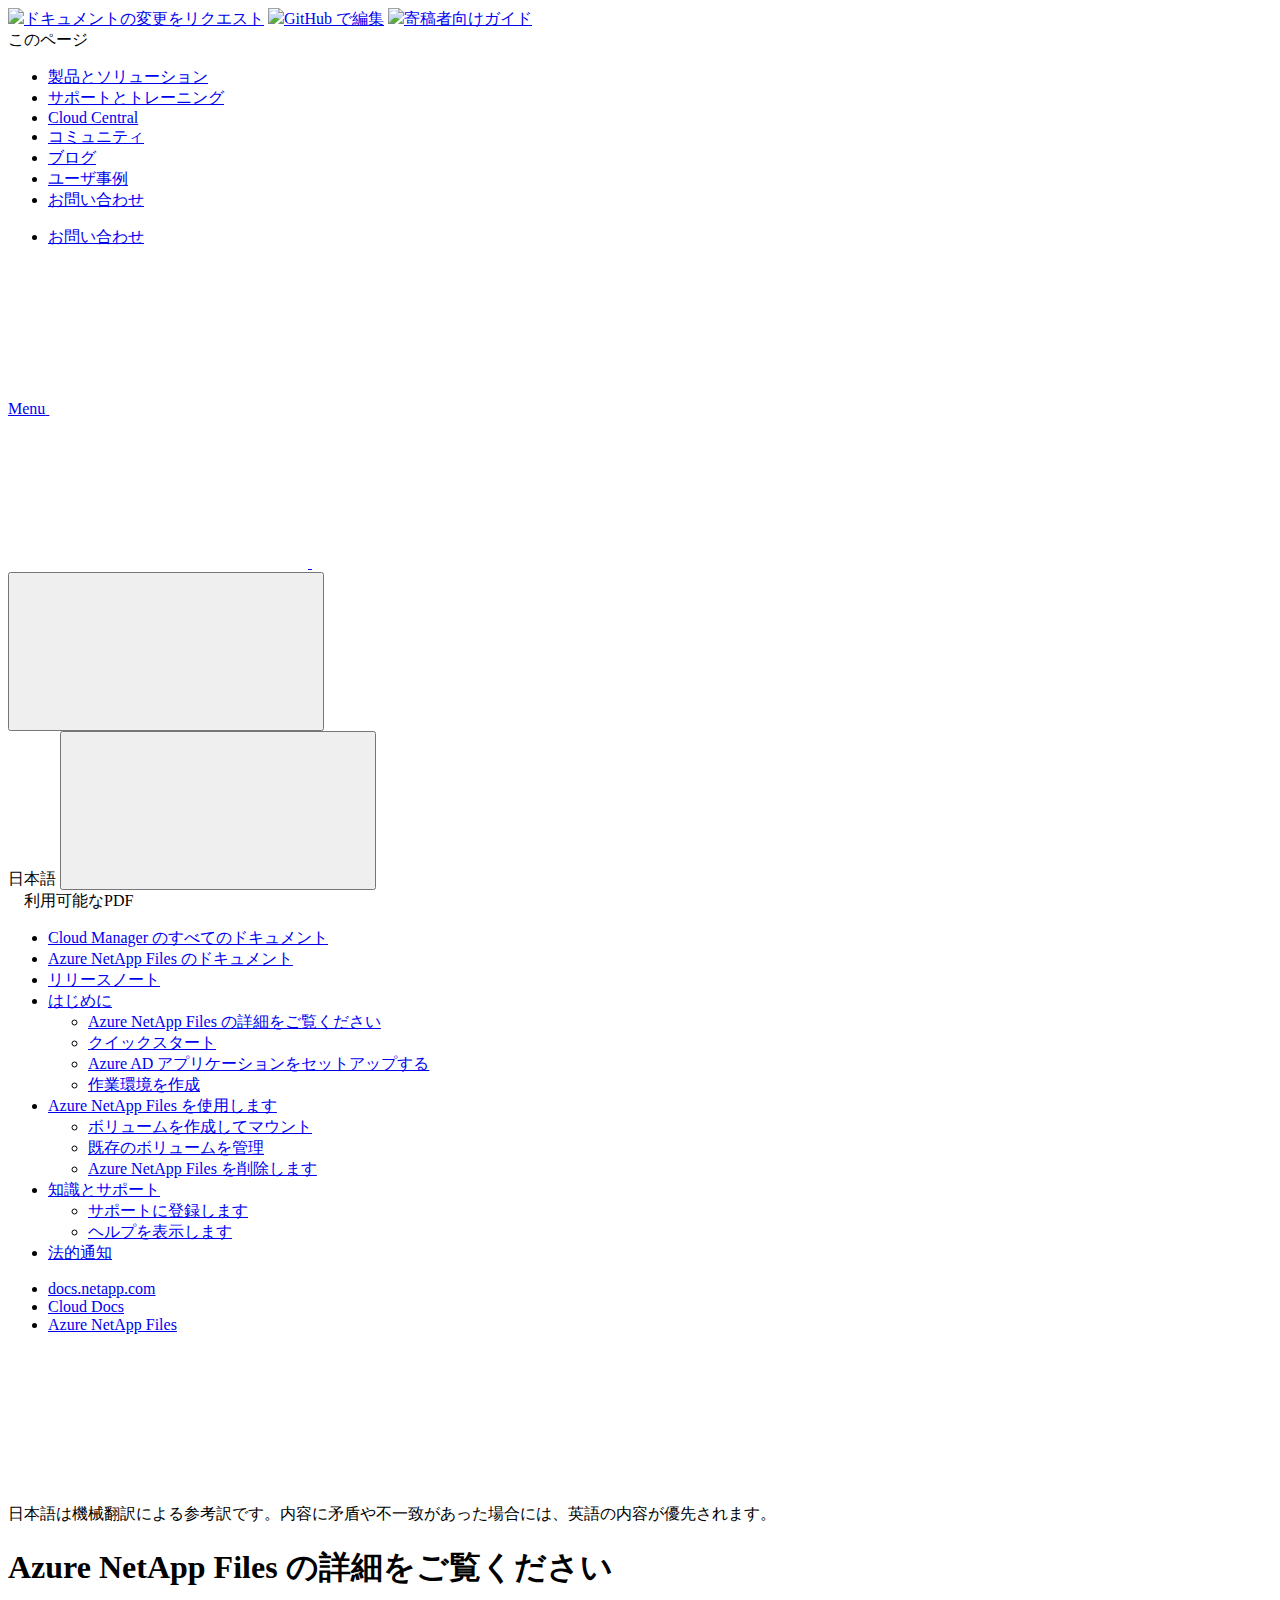
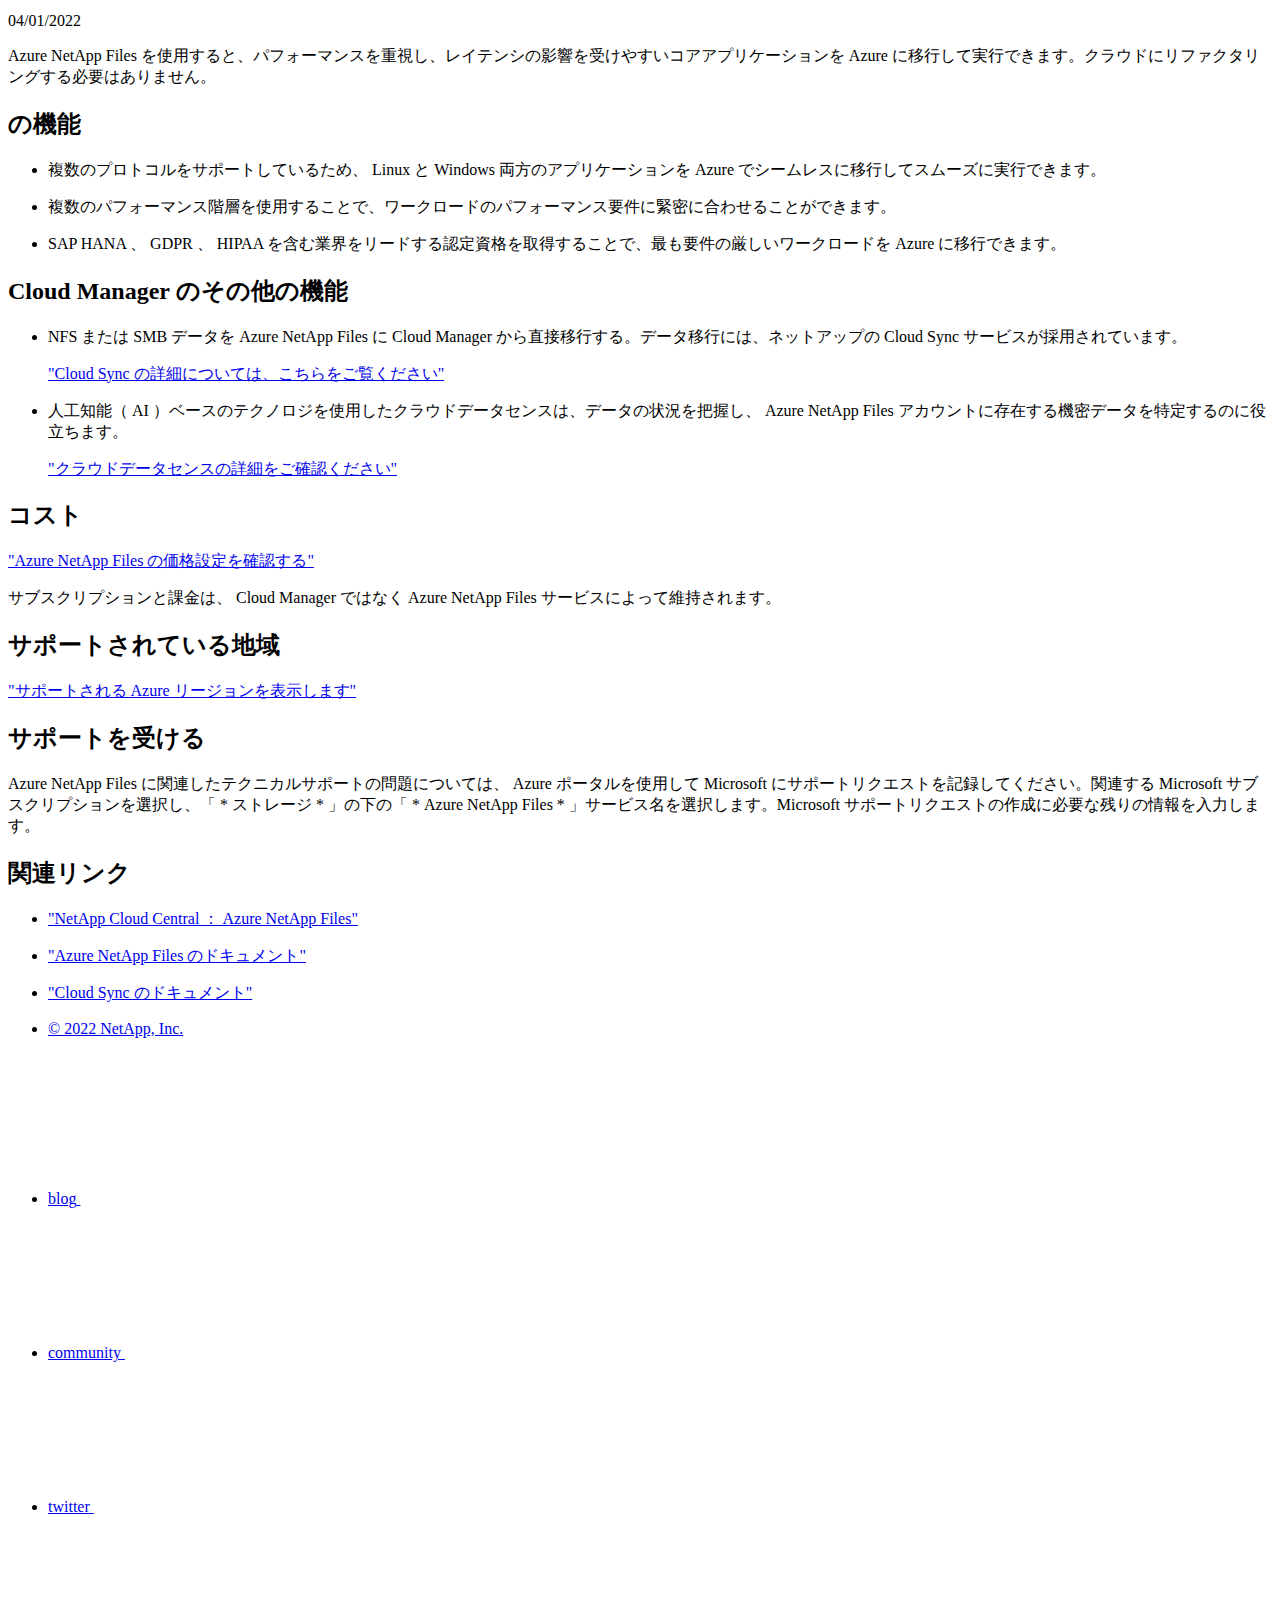
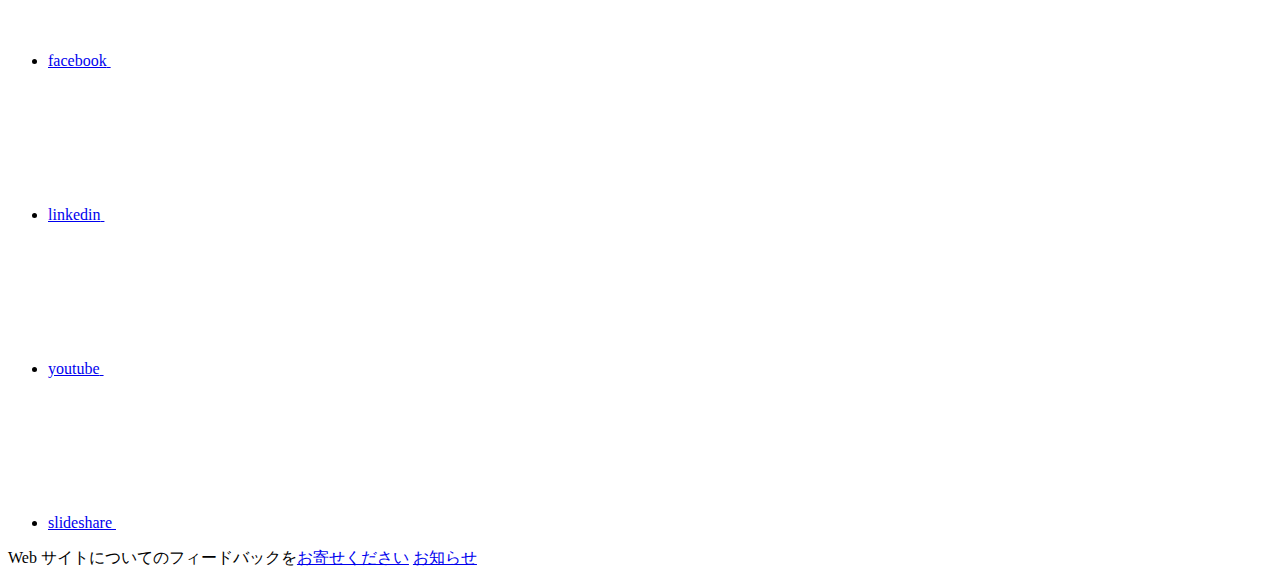
==== concept-azure-netapp-files.html @ 207e693a "Deploying to gh-pages from  @ ea416ef0a062a73ea11877bdc4115aed6620697f 🚀" ====
<!DOCTYPE html>
<html lang="ja">
  <head class="at-element-marker">
  <title>Azure NetApp Files の詳細をご覧ください | NetApp Documentation</title>
  <meta charset="utf-8">
  <meta http-equiv="x-ua-compatible" content="ie=edge,chrome=1">
  <meta http-equiv="language" content="en">
  <meta name="viewport" content="width=device-width, initial-scale=1">
  <meta property="og:title" content="Azure NetApp Files の詳細をご覧ください | NetApp Documentation" />
	<meta property="og:type" content="website" />
	<meta property="og:url" content="https://docs.netapp.com/ja-jp/cloud-manager-azure-netapp-files/concept-azure-netapp-files.html" />
	<meta property="og:description" content="Azure NetApp Files を使用すると、パフォーマンスを重視し、レイテンシの影響を受けやすいコアアプリケーションを Azure に移行して実行できます。クラウドにリファクタリングする必要はありません。" />
  <meta property="og:image" content="https://docs.netapp.com/ja-jp/cloud-manager-azure-netapp-files/images/logo-tophat-social.png" />
  <meta property="og:image:alt" content="NetApp Logo" />
  <meta name="format-detection" content="telephone=no">
  <meta http-equiv="Content-Type" content="text/html; charset=utf-8">
  <meta http-equiv="encoding" content="utf-8">
  <meta http-equiv="nss-type" content="Product Documentation"/>
  <meta http-equiv="nss-subtype" content="User Guide"/><meta name="description" content="Azure NetApp Files を使用すると、パフォーマンスを重視し、レイテンシの影響を受けやすいコアアプリケーションを Azure に移行して実行できます。クラウドにリファクタリングする必要はありません。">
  <meta name="keywords" content=" azure netapp files, cost, price, features, azure netapp files features, anf, supported regions, azure regions, azure netapp files regions"><!-- Icons -->
  <link rel="icon" href="/ja-jp/cloud-manager-azure-netapp-files/images/favicon.ico" type="image/x-icon">

  <!-- RSS Feed --><link rel="alternate" type="application/rss+xml" title="NetApp Documentation" href="/ja-jp/cloud-manager-azure-netapp-files/feed.xml"><!-- CSS Definitions: NetApp CSS should be defined after generic css -->

  <!-- Elastic Search -->
  <link rel="stylesheet" href="//cdn.jsdelivr.net/searchkit/0.10.0/theme.css">

  <!-- Controls AsciiDoctor Admonition Blocks -->
  <link rel="stylesheet" type="text/css" href="/ja-jp/cloud-manager-azure-netapp-files/css/font-awesome.min.css">

  <!-- Controls the shadow effect for search dropdown menu -->
  <link rel="stylesheet" href="/ja-jp/cloud-manager-azure-netapp-files/css/boxshadowproperties.css">

  <!-- NetApp CSS controls the technical content -->
  <link rel="stylesheet" type="text/css" href="/ja-jp/cloud-manager-azure-netapp-files/css/netapp.css">

  <!-- WWW CSS Content -->
  <link rel="stylesheet" type="text/css" href="/ja-jp/cloud-manager-azure-netapp-files/css/www-luci-dotcom.min.css">
  <link rel="stylesheet" type="text/css" href="/ja-jp/cloud-manager-azure-netapp-files/css/www-netapp-dotcom.css">
  <link rel="stylesheet" href="/ja-jp/cloud-manager-azure-netapp-files/css/www-netapp-library-critical.min.css" media="all" >
  <link rel="stylesheet" href="/ja-jp/cloud-manager-azure-netapp-files/css/www-netapp-library-non-critical.min.css" as="style" onload="this.onload=null;this.rel='stylesheet'">
  <link rel="stylesheet" href="/ja-jp/cloud-manager-azure-netapp-files/css/www-netapp-library-global-header-footer.min.css">

  <!-- NetApp IE Customizations -->
  <link rel="stylesheet" href='/ja-jp/cloud-manager-azure-netapp-files/css/na-utility.css' type='text/css'>
  <link rel="stylesheet" href='/ja-jp/cloud-manager-azure-netapp-files/css/na-sidebar.css' type='text/css'>
  <link rel='stylesheet' href='/ja-jp/cloud-manager-azure-netapp-files/css/clouddocs.css' type='text/css'>
  <link rel='stylesheet' href='/ja-jp/cloud-manager-azure-netapp-files/css/na-pagenav.css' type='text/css'>

  
  <link rel="stylesheet" href="/ja-jp/cloud-manager-azure-netapp-files/css/landing-page.css" type="text/css">
  <link rel="stylesheet" href="/ja-jp/cloud-manager-azure-netapp-files/css/tabbed-blocks.css" type="text/css">
  <link rel='stylesheet' href='/ja-jp/cloud-manager-azure-netapp-files/css/na-feature.css' type='text/css'><script src="https://cdnjs.cloudflare.com/ajax/libs/jquery/2.1.4/jquery.min.js"></script>
  <script src="https://cdnjs.cloudflare.com/ajax/libs/jquery-cookie/1.4.1/jquery.cookie.min.js"></script>

  <!-- Used for Product Family Page Sidebar Visibility --><link rel="stylesheet" href='/ja-jp/cloud-manager-azure-netapp-files/css/product-family.css' type="text/css">
  <script src='/ja-jp/cloud-manager-azure-netapp-files/js/product-family.js'></script><!-- Used to import Promise for IE. Required for SearchKit -->
  <script src="https://cdnjs.cloudflare.com/ajax/libs/bluebird/3.3.5/bluebird.min.js"></script><script src='/ja-jp/cloud-manager-azure-netapp-files/js/na-search.js'></script><script src='/ja-jp/cloud-manager-azure-netapp-files/js/na-pagenav.js'></script><link rel='stylesheet' href='/ja-jp/cloud-manager-azure-netapp-files/css/prism.css' type='text/css'>
  <link rel='stylesheet' href='/ja-jp/cloud-manager-azure-netapp-files/css/prism-netapp.css' type='text/css'>


  <script src='/ja-jp/cloud-manager-azure-netapp-files/js/na-utility.js'></script>
  <script src='/ja-jp/cloud-manager-azure-netapp-files/js/clouddocs.js'></script>
  <script>
  if (document.location.hostname === "docs.netapp.com") {
    var head = document.getElementsByTagName('head')[0];
    var adobe = document.createElement("script");
    adobe.type = "text/javascript";
    adobe.src = "//assets.adobedtm.com/60287eadf1ee/c284da483c83/launch-e9ff3acac59f.min.js";
    head.appendChild(adobe);
  }
  </script>
  <script src='/ja-jp/cloud-manager-azure-netapp-files/js/jquery.navgoco.min.js'></script>
  <script src="https://maxcdn.bootstrapcdn.com/bootstrap/3.3.7/js/bootstrap.min.js" integrity="sha384-Tc5IQib027qvyjSMfHjOMaLkfuWVxZxUPnCJA7l2mCWNIpG9mGCD8wGNIcPD7Txa" crossorigin="anonymous"></script>
  <script src='/ja-jp/cloud-manager-azure-netapp-files/js/toc.js'></script>
  <script src='/ja-jp/cloud-manager-azure-netapp-files/js/customscripts.js'></script><script>
      $(document).ready(function() {
          
          var collapseOnInit = true;
          

          var navSettings = {
              "caretHtml": '',
              "accordion": collapseOnInit,
              "openClass": 'active', // open
              "save": false, // leave false or nav highlighting doesn't work right
              "cookie": {
                  "name": 'navgoco',
                  "expires": false,
                  "path": '/'
              },
              "slide": {
                  "duration": 400,
                  "easing": 'swing'
              }
          };

          // Initialize navgoco with default options
          $("#mysidebar").navgoco(navSettings);
          

          $("#collapseAll").click(function(e) {
              e.preventDefault();
              $("#mysidebar").navgoco('toggle', false);
          });

          $("#expandAll").click(function(e) {
              e.preventDefault();
              $("#mysidebar").navgoco('toggle', true);
          });

      });

  </script>
  <script>
      $(document).ready(function() {
          $("#tg-sb-link").click(function() {
              $("#tg-sb-sidebar").toggle();
              $("#tg-sb-content").toggleClass('col-md-9');
              $("#tg-sb-content").toggleClass('col-md-12');
              $("#tg-sb-icon").toggleClass('fa-toggle-on');
              $("#tg-sb-icon").toggleClass('fa-toggle-off');
          });
      });
  </script><script async src="https://www.googletagmanager.com/gtag/js?id=UA-81697994-3"></script>
  <script>
  if (document.location.hostname === "docs.netapp.com") {
    window.dataLayer = window.dataLayer || [];
    function gtag(){dataLayer.push(arguments);}
    gtag('js', new Date());
    gtag('config', 'UA-81697994-3');
  }
  </script>
  <script src='/ja-jp/cloud-manager-azure-netapp-files/js/version-dropdown.js'></script>
  <script src='/ja-jp/cloud-manager-azure-netapp-files/js/FileSaver.min.js'></script>
  <script src='/ja-jp/cloud-manager-azure-netapp-files/js/jszip-utils.min.js'></script>
  <script src='/ja-jp/cloud-manager-azure-netapp-files/js/jszip.min.js'></script>
  <script src='/ja-jp/cloud-manager-azure-netapp-files/js/pdf-ux.js'></script>
</head>


  <body class role="document">
    <div id="page" class="n-off-canvas-menu">
      <div class="n-off-canvas-menu__menu"><!--TODO: Add offcanvas code --></div>
      <div class="n-off-canvas-menu__content-wrap">
        <header class="site-header" id="banner">
  
  <!-- Start Page Toolbar -->
  <div class="page-nav-toolbar">
    <div id="version-dropdown"></div>
    <div class="page-nav-contribute"  >
      <a target="_blank" href="https://github.com/NetAppDocs/cloud-manager-azure-netapp-files/issues/new?body=Page%3A%20[Azure NetApp Files の詳細をご覧ください](https://docs.netapp.com/ja-jp/cloud-manager-azure-netapp-files/concept-azure-netapp-files.html)" class="page-nav-contribute-link" role="button"><img src="/ja-jp/cloud-manager-azure-netapp-files/images/discuss-sm.svg" class="github-icon" />ドキュメントの変更をリクエスト</a>
      <a target="_blank" href="https://github.com/NetAppDocs/cloud-manager-azure-netapp-files/blob/main/concept-azure-netapp-files.adoc" class="page-nav-contribute-link" role="button"><img src="/ja-jp/cloud-manager-azure-netapp-files/images/edit-sm.svg" class="github-icon" />GitHub で編集</a>
      <a target="_blank" href="https://docs.netapp.com/us-en/contribute/" class="page-nav-contribute-link"  ><img src="/ja-jp/cloud-manager-azure-netapp-files/images/article-sm.svg" class="github-icon" />寄稿者向けガイド</a>
    </div>
    <div class="page-nav-container">
      <nav class="page-nav-fixed">
        <div class="page-nav-title">このページ</div>
        <div class="page-nav-links">
          <ul class="page-nav-inner" id="page-menu"></ul>
        </div>
      </nav>
    </div>
  </div>
  
  <!-- Start top_hat -->
  <div class="n-top-hat">
    <div class="n-container">
      <div class="n-top-hat__cross-property-nav">
        <ul class="n-top-hat__list">
          <li class="n-top-hat__list-item">
            <a href="https://www.netapp.com/products-a-z/" class="n-top-hat__link">製品とソリューション</a>
          </li>
          <li class="n-top-hat__list-item">
            <a href="https://www.netapp.com/support-and-training/netapp-university/" class="n-top-hat__link">サポートとトレーニング</a>
          </li>
          <li class="n-top-hat__list-item">
            <a href="https://cloud.netapp.com" class="n-top-hat__link">Cloud Central</a>
          </li>
          <li class="n-top-hat__list-item">
            <a href="https://community.netapp.com/" class="n-top-hat__link">コミュニティ</a>
          </li>
          <li class="n-top-hat__list-item">
            <a href="https://blog.netapp.com/" class="n-top-hat__link">ブログ</a>
          </li>
          <li class="n-top-hat__list-item">
            <a href="https://customers.netapp.com/en/" class="n-top-hat__link">ユーザ事例</a>
          </li>
          <li class="n-top-hat__list-item">
            <a href="https://www.netapp.com/us/contact-us/index.aspx" target="_self" class="n-top-hat__link" data-ntap-ui="contact-us">お問い合わせ</a>
          </li>
        </ul>
      </div>
      <div class="n-top-hat__utils">
        <ul class="n-top-hat__list">
          <li class="n-top-hat__list-item">
            <a href="https://www.netapp.com/us/contact-us/index.aspx" target="_self" class="n-top-hat__link" data-ntap-ui="contact-us">お問い合わせ</a>
          </li>
        </ul>
      </div>
    </div>
  </div>
  <!-- End top_hat -->

  <!-- Start property bar -->
  <style>
    .n-property-navigation-bar__menus--desktop-experience .n-menu--mega__default-content__heading span {
    color: #34B0FF;
    }
  </style>
  <div class="n-property-bar " data-ntap-ui="sticky-nav">
    <div class="n-property-bar__inner-wrap">
      <div class="n-property-bar__menu-toggle">
        <a href="#" class="n-property-bar__menu-toggle-link">
          <span class="n-property-bar__menu-toggle-text">Menu</span>
          <svg class="n-icon-bars n-property-bar__menu-toggle-icon" aria-labelledby="title">
            <title>bars</title>
            <use xlink:href="/ja-jp/cloud-manager-azure-netapp-files/common/svg/sprite.svg#bars"></use>
          </svg>
        </a>
      </div>
      <div class="n-property-bar__property-mark ">
        <a href="https://www.netapp.com" class="n-property-bar__property-link">
          <div class="n-property-bar__logo">
            <svg class="n-icon-netapp-mark n-icon-netapp-mark n-property-bar__netapp-mark-icon" aria-labelledby="title">
              <title>netapp-mark</title>
              <use xlink:href="/ja-jp/cloud-manager-azure-netapp-files/common/svg/sprite.svg#netapp-mark"></use>
            </svg>
            <svg class="n-icon-netapp-logo n-property-bar__logo-svg" aria-labelledby="title">
              <title>netapp-logo</title>
              <use xlink:href="/ja-jp/cloud-manager-azure-netapp-files/common/svg/sprite.svg#netapp-logo"></use>
            </svg>
          </div>
        </a>
      </div>

      
      <div class="search-property-bar">
        <div id="search-demo-container" class="searchbox n-property-bar__search">
          <div id="react-search" 
          data-search-html="/ja-jp/cloud-manager-azure-netapp-files/search.html"
          data-type="widget" 
          data-placeholder="ドキュメントを検索" 
          data-no-results-found="{query}に該当する結果はありません" 
          data-did-you-mean="{suggestion} を検索" 
          data-no-results-found-did-you-mean="{query} に該当する結果はありません。{suggestion} の間違いではありませんか?" 
          data-results-found="{hitCount} 件見つかりました"  
          data-sk-es-pf-indexes=""></div>
          <button class="n-property-bar__search-toggle-button" type="button">
            <svg class="n-icon-search n-property-bar__search-toggle-button-icon" aria-labelledby="title">
              <title>search</title>
              <use xmlns:xlink="http://www.w3.org/1999/xlink" xlink:href="/ja-jp/cloud-manager-azure-netapp-files/common/svg/sprite.svg#search"></use>
            </svg>
          </button>
        </div>
      </div>
      
    </div>
  </div>
  <div class="n-property-bar__toolbar">
    <!-- Start Language Selector --><div id="ie-i18n" class="n-property-bar__lang-selector">
      <div id="ie-i18n-menu">
      <span class="ie-i18n-lang">日本語</span>
        <button class="ie-i18n-icon-container" type="button">
          <svg class="n-globe__icon" aria-labelledby="title">
            <title>globe</title>
            <use xmlns:xlink="http://www.w3.org/1999/xlink" xlink:href="/ja-jp/cloud-manager-azure-netapp-files/common/svg/sprite.svg#globe"></use>
          </svg>
        </button>
      </div>
      <div id="n-property-navigation-bar__menu--language-selector" class="ie-i18n-results-container n-menu n-menu--v3 n-menu--is-active" style="display: none;">
        <div class="n-language-selector-menu">
          <ul class="n-menu__list">
            <li class="n-menu__list-column">
              <ul class="n-menu__list"><li class="n-menu__list-item n-menu__list-item--level-1">
                  <a href="https://docs.netapp.com/ja-jp/cloud-manager-azure-netapp-files/concept-azure-netapp-files.html" class="n-menu__header-text"><span translate="no" class="notranslate">日本語</span></a>
                </li><li class="n-menu__list-item n-menu__list-item--level-1">
                  <a href="https://docs.netapp.com/us-en/cloud-manager-azure-netapp-files/concept-azure-netapp-files.html" class="n-menu__header-text"><span translate="no" class="notranslate">English</span></a>
                </li><li class="n-menu__list-item n-menu__list-item--level-1">
                  <a href="https://docs.netapp.com/zh-cn/cloud-manager-azure-netapp-files/concept-azure-netapp-files.html" class="n-menu__header-text"><span translate="no" class="notranslate">简体中文</span></a>
                </li><li class="n-menu__list-item n-menu__list-item--level-1">
                  <a href="https://docs.netapp.com/ko-kr/cloud-manager-azure-netapp-files/concept-azure-netapp-files.html" class="n-menu__header-text"><span translate="no" class="notranslate">한국어</span></a>
                </li></ul>
            </li>
          </ul>
        </div>
      </div>
    </div><!-- End Language Selector -->

    <div class="n-property-bar__cta"></div>
  </div>
  <script>
    $(function(){
        var currentLocalization = $('html').attr('lang');

        var localizationsDictionary = {
            "en-CA" : "https://www.netapp.com/search/index.aspx?for_cr=canada&",
            "en-IN" : "https://www.netapp.com/search/index.aspx?for_cr=india&",
            "nl-NL" : "https://www.netapp.com/search/index.aspx?for_cr=netherlands&",
            "ru-RU" : "https://www.netapp.com/search/index.aspx?for_cr=russia&",
            "sv-SE" : "https://www.netapp.com/search/index.aspx?for_cr=sweden&",
            "it-IT" : "https://www.netapp.com/search/index.aspx?for_cr=italy&",
            "he-IL" : "https://www.netapp.com/search/index.aspx?for_cr=israel&",
            "ko-KR" : "https://www.netapp.com/search/index.aspx?for_cr=korea&",
            "zh-TW" : "https://www.netapp.com/search/index.aspx?for_cr=taiwan&",
            "en-GB" : "https://www.netapp.com/search/index.aspx?for_cr=unitedkingdom&",
            "en-SG" : "https://www.netapp.com/search/index.aspx?for_cr=asean&",
            "en-AU" : "https://www.netapp.com/search/index.aspx?for_cr=australia&",
            "pt-BR" : "https://www.netapp.com/search/index.aspx?for_cr=brasil&",
            "de-CH" : "https://www.netapp.com/search/index.aspx?for_cr=switzerland&",
            "es-MX" : "https://www.netapp.com/search/index.aspx?for_cr=mexico&"
        };

        if($('html').hasClass('ntap-whitelisted') && localizationsDictionary.hasOwnProperty(currentLocalization)) {
            $('.n-property-bar__property-link').attr('href', '/');
        }
    });
  </script>
  <!-- End property bar -->
</header>


        <main id="n-main-content" class="n-main-content">
          <!-- Start Documentation Content -->
<div class="ie-main">
  <!-- Sidebar Column -->
  
  <div class="col-md-3" id="sidebar-height">
      <div class="n-pdf-header">
  <a id="toggleButtonPdf" class="n-pdf-button" type="button">
    <img src="/ja-jp/cloud-manager-azure-netapp-files/images/pdf.png" width="16" height="16"/>利用可能なPDF<span>
    </span>
  </a>
</div>
<div class="n-pdf-body-container">
  <ul id="toggleContainerPdf" class="n-pdf-body" style="display:none;"><li class="pdf-ux-container">
        <a target="_blank" href="/ja-jp/cloud-manager-azure-netapp-files/pdfs/fullsite-sidebar/Azure_NetApp_Files_のドキュメント.pdf" >
          <img src="/ja-jp/cloud-manager-azure-netapp-files/images/pdf.png" width="16" height="16"/>このドキュメントサイトのPDF</a>







    
      <ul class="subfolders" style="display:none;">
        <li class="pdf-ux-container">
          <a target="_blank" 
            
              href="/ja-jp/cloud-manager-azure-netapp-files/pdfs/sidebar/はじめに.pdf" 
            
          >
            <img src="/ja-jp/cloud-manager-azure-netapp-files/images/pdf.png" width="16" height="16"/>
            はじめに
          </a>
          
    <ul class="subfolders" style="display:none;"><li class="active pdf-hide">
  <a target="_blank" href="/ja-jp/cloud-manager-azure-netapp-files/pdfs/pages/concept-azure-netapp-files.pdf" >
    <img src="/ja-jp/cloud-manager-azure-netapp-files/images/pdf.png" width="16" height="16"/>
    PDF of this page
  </a>
</li>

</ul>
  









          
        </li>
      </ul>
    

  



    
      <ul class="subfolders" style="display:none;">
        <li class="pdf-ux-container">
          <a target="_blank" 
            
              href="/ja-jp/cloud-manager-azure-netapp-files/pdfs/sidebar/Azure_NetApp_Files_を使用します.pdf" 
            
          >
            <img src="/ja-jp/cloud-manager-azure-netapp-files/images/pdf.png" width="16" height="16"/>
            Azure NetApp Files を使用します
          </a>
          







          
        </li>
      </ul>
    

  



    
      <ul class="subfolders" style="display:none;">
        <li class="pdf-ux-container">
          <a target="_blank" 
            
              href="/ja-jp/cloud-manager-azure-netapp-files/pdfs/sidebar/知識とサポート.pdf" 
            
          >
            <img src="/ja-jp/cloud-manager-azure-netapp-files/images/pdf.png" width="16" height="16"/>
            知識とサポート
          </a>
          





          
        </li>
      </ul>
    

  




</li></ul>
  <div class="zip-pdf-link-container" style="display: none;">   
    <a href="#" id="zipPdf">
      <img src="/ja-jp/cloud-manager-azure-netapp-files/images/pdf-zip.png" width="16" height="16"/>
      <pre>個別のPDFドキュメントのコレクション<span class="zip-size"></span></pre>
    </a><div id="zip-link-popup" class="hide">
    <div class="inner-modal">
        <div class="downloading-progress">
            <div class="spinner"></div>
            <h1>Creating your file...</h1>
            <div>This may take a few minutes. Thanks for your patience.</div>
            <button class="cancel-download-btn" type="button">Cancel</button>
        </div>
        <div class="download-complete hide">
            <div class="done-icon">
                <svg xmlns="http://www.w3.org/2000/svg" width="24" height="24" viewBox="0 0 24 24"><path d="M20.285 2l-11.285 11.567-5.286-5.011-3.714 3.716 9 8.728 15-15.285z"/></svg>
            </div>
            <div>Your file is ready</div>
            <button class="cancel-download-btn" type="button">OK</button>
        </div>
    </div>
</div>
<script>
    $(".cancel-download-btn").click(function(){
        $("#zip-link-popup").addClass("hide");
        $("#zip-link-popup .downloading-progress").removeClass("hide");
        $("#zip-link-popup .download-complete").addClass("hide");
    });
</script></div>
</div>
<script>
  $("#toggleContainerPdf li.active:last-child").parents('ul.subfolders').toggle('display');
  $("#toggleButtonPdf").click(function () {
    $("#toggleContainerPdf").toggle('display');
    $(".n-pdf-body-container .zip-pdf-link-container").toggle('display');
  });
</script><div class="sidebar-nav-container">
  <ul id="mysidebar" class="nav"><li class=" "><a class="na-navbar-padding" href="https://docs.netapp.com/us-en/cloud-manager-family">
        Cloud Manager のすべてのドキュメント
      </a></li><li class=" "><a class="na-navbar-padding" href="/ja-jp/cloud-manager-azure-netapp-files/index.html">
        Azure NetApp Files のドキュメント
      </a></li><li class=" "><a class="na-navbar-padding" href="/ja-jp/cloud-manager-azure-netapp-files/whats-new.html">
        リリースノート
      </a></li><li class="subfolders "><a href="#">
        <div class="na-navbar-padding"> はじめに</div>
      </a>
      <ul><li class="  active "><a class="na-navbar-padding" href="/ja-jp/cloud-manager-azure-netapp-files/concept-azure-netapp-files.html">
        Azure NetApp Files の詳細をご覧ください
      </a></li><li class=" "><a class="na-navbar-padding" href="/ja-jp/cloud-manager-azure-netapp-files/task-quick-start.html">
        クイックスタート
      </a></li><li class=" "><a class="na-navbar-padding" href="/ja-jp/cloud-manager-azure-netapp-files/task-set-up-azure-ad.html">
        Azure AD アプリケーションをセットアップする
      </a></li><li class=" "><a class="na-navbar-padding" href="/ja-jp/cloud-manager-azure-netapp-files/task-create-working-env.html">
        作業環境を作成
      </a></li></ul></li><li class="subfolders "><a href="#">
        <div class="na-navbar-padding"> Azure NetApp Files を使用します</div>
      </a>
      <ul><li class=" "><a class="na-navbar-padding" href="/ja-jp/cloud-manager-azure-netapp-files/task-create-volumes.html">
        ボリュームを作成してマウント
      </a></li><li class=" "><a class="na-navbar-padding" href="/ja-jp/cloud-manager-azure-netapp-files/task-manage-volumes.html">
        既存のボリュームを管理
      </a></li><li class=" "><a class="na-navbar-padding" href="/ja-jp/cloud-manager-azure-netapp-files/task-remove-working-env.html">
        Azure NetApp Files を削除します
      </a></li></ul></li><li class="subfolders "><a href="#">
        <div class="na-navbar-padding"> 知識とサポート</div>
      </a>
      <ul><li class=" "><a class="na-navbar-padding" href="/ja-jp/cloud-manager-azure-netapp-files/task-support-registration.html">
        サポートに登録します
      </a></li><li class=" "><a class="na-navbar-padding" href="/ja-jp/cloud-manager-azure-netapp-files/task-get-help.html">
        ヘルプを表示します
      </a></li></ul></li><li class=" "><a class="na-navbar-padding" href="/ja-jp/cloud-manager-azure-netapp-files/legal-notices.html">
        法的通知
      </a></li></ul>
</div>
<script>
  window.onscroll = () => {
    const value = -40 - (document.body.scrollHeight - (window.innerHeight + document.scrollingElement.scrollTop));
    
    document.getElementById("sidebar-height").style.bottom = Math.max(0,value) + "px";
};
</script>
<!-- this highlights the active parent class in the navgoco sidebar. this is critical so that the parent expands when you're viewing a page. This must appear below the sidebar code above. Otherwise, if placed inside customscripts.js, the script runs before the sidebar code runs and the class never gets inserted.-->
<script>$("li.active").parents('li').toggleClass("active");</script>

  </div>
  

  <div class="ie-content-pane n-doc__component-detail-content n-doc__component-detail-content--show-code">
    <!-- Begin of page container --><article class="page-content">
      <div class="ie-utility">
  <div class="ie-menu">
    <div class="n-breadcrumb">
      <ul class="n-breadcrumb__list">
        <li class="n-breadcrumb__list-item">
          <a href="https://docs.netapp.com">docs.netapp.com</a>
        </li>
        
        <li class="n-breadcrumb__list-item">
          <a href="https://docs.netapp.com/ja-jp/cloud/">Cloud Docs</a>
        </li>
        

        

        <li class="n-breadcrumb__list-item">
          <a href="/ja-jp/cloud-manager-azure-netapp-files/">Azure&nbsp;NetApp&nbsp;Files</a>
        </li>

      </ul>
    </div>
    <div style="clear: both"></div><!-- Main needs to have height -->
  </div>
</div>

      <div class="ie-nmt-disclaimer">
  <span>
    <div class="ie-nmt-disclaimer-container">
      <div class="ie-nmt-disclaimer-icon">
        <svg class="luci-icon" aria-hidden="true">
          <use xlink:href="/ja-jp/cloud-manager-azure-netapp-files/common/svg/sprite.svg#circle-info">
        </svg>
      </div>
      <div class="ie-nmt-disclaimer-content">
        <span> 日本語は機械翻訳による参考訳です。内容に矛盾や不一致があった場合には、英語の内容が優先されます。 </span>
      </div>
      <div style="clear:both;"></div>
    </div>
  </span>
</div><div class="n-doc__component-detail-heading-wrap">
  <h1 class="n-doc__component-detail-heading">Azure NetApp Files の詳細をご覧ください</h1>
</div>


<p class="page-details">
  
    
    <time datetime="2022-04-01 18:57:17 +0000">04/01/2022</time>
    
  


</p>

<div id="preamble">
<div class="sectionbody">
<div class="paragraph lead">
<p>Azure NetApp Files を使用すると、パフォーマンスを重視し、レイテンシの影響を受けやすいコアアプリケーションを Azure に移行して実行できます。クラウドにリファクタリングする必要はありません。</p>
</div>
</div>
</div>
<div class="sect1">
<h2 id="の機能">の機能</h2>
<div class="sectionbody">
<div class="ulist">
<ul>
<li>
<p>複数のプロトコルをサポートしているため、 Linux と Windows 両方のアプリケーションを Azure でシームレスに移行してスムーズに実行できます。</p>
</li>
<li>
<p>複数のパフォーマンス階層を使用することで、ワークロードのパフォーマンス要件に緊密に合わせることができます。</p>
</li>
<li>
<p>SAP HANA 、 GDPR 、 HIPAA を含む業界をリードする認定資格を取得することで、最も要件の厳しいワークロードを Azure に移行できます。</p>
</li>
</ul>
</div>
</div>
</div>
<div class="sect1">
<h2 id="cloud-manager-のその他の機能">Cloud Manager のその他の機能</h2>
<div class="sectionbody">
<div class="ulist">
<ul>
<li>
<p>NFS または SMB データを Azure NetApp Files に Cloud Manager から直接移行する。データ移行には、ネットアップの Cloud Sync サービスが採用されています。</p>
<div class="paragraph">
<p><a href="https://docs.netapp.com/us-en/cloud-manager-sync/concept-cloud-sync.html" target="_blank" rel="noopener">"Cloud Sync の詳細については、こちらをご覧ください"</a></p>
</div>
</li>
<li>
<p>人工知能（ AI ）ベースのテクノロジを使用したクラウドデータセンスは、データの状況を把握し、 Azure NetApp Files アカウントに存在する機密データを特定するのに役立ちます。</p>
<div class="paragraph">
<p><a href="https://docs.netapp.com/us-en/cloud-manager-data-sense/concept-cloud-compliance.html" target="_blank" rel="noopener">"クラウドデータセンスの詳細をご確認ください"</a></p>
</div>
</li>
</ul>
</div>
</div>
</div>
<div class="sect1">
<h2 id="コスト">コスト</h2>
<div class="sectionbody">
<div class="paragraph">
<p><a href="https://azure.microsoft.com/pricing/details/netapp/" target="_blank" rel="noopener">"Azure NetApp Files の価格設定を確認する"</a></p>
</div>
<div class="paragraph">
<p>サブスクリプションと課金は、 Cloud Manager ではなく Azure NetApp Files サービスによって維持されます。</p>
</div>
</div>
</div>
<div class="sect1">
<h2 id="サポートされている地域">サポートされている地域</h2>
<div class="sectionbody">
<div class="paragraph">
<p><a href="https://cloud.netapp.com/cloud-volumes-global-regions" target="_blank" rel="noopener">"サポートされる Azure リージョンを表示します"</a></p>
</div>
</div>
</div>
<div class="sect1">
<h2 id="サポートを受ける">サポートを受ける</h2>
<div class="sectionbody">
<div class="paragraph">
<p>Azure NetApp Files に関連したテクニカルサポートの問題については、 Azure ポータルを使用して Microsoft にサポートリクエストを記録してください。関連する Microsoft サブスクリプションを選択し、「 * ストレージ * 」の下の「 * Azure NetApp Files * 」サービス名を選択します。Microsoft サポートリクエストの作成に必要な残りの情報を入力します。</p>
</div>
</div>
</div>
<div class="sect1">
<h2 id="関連リンク">関連リンク</h2>
<div class="sectionbody">
<div class="ulist">
<ul>
<li>
<p><a href="https://cloud.netapp.com/azure-netapp-files" target="_blank" rel="noopener">"NetApp Cloud Central ： Azure NetApp Files"</a></p>
</li>
<li>
<p><a href="https://docs.microsoft.com/azure/azure-netapp-files/" target="_blank" rel="noopener">"Azure NetApp Files のドキュメント"</a></p>
</li>
<li>
<p><a href="https://docs.netapp.com/us-en/cloud-manager-sync/index.html" target="_blank" rel="noopener">"Cloud Sync のドキュメント"</a></p>
</li>
</ul>
</div>
</div>
</div>

    </article>
    <!-- Page Container -->
  </div>

  <div style="clear: both"></div><!-- Main needs to have height --></div>

        </main>

        <footer class="n-footer">
  <div class="n-footer__bottom">
    <div class="n-container">
      <div class="n-footer__bottom-left">

        <div class="n-footer__copyright">
          <ul class="n-footer__copyright-list">
            <li class="n-footer__copyright-link">
            <a href="https://www.netapp.com/us/legal/copyright.aspx">© 2022 NetApp, Inc.</a>
            </li>

</ul>
</div>
<div class="n-footer__social-links">
<ul class="n-footer__social-link-list">
<li class="n-footer__social-link-list-item">
<a class="n-footer__social-link" data-ntap-social="follow-blog" href="https://blog.netapp.com" target="_blank" title="blog" alt="blog">
<span class="n-footer__social-link-text">blog</span>
<svg class="n-icon-blog n-footer__social-link-icon" aria-labelledby="title">
  <title>blog@</title>
  <use xmlns:xlink="http://www.w3.org/1999/xlink" xlink:href="/ja-jp/cloud-manager-azure-netapp-files/common/svg/sprite.svg#blog"></use>
</svg>

</a>
</li>
<li class="n-footer__social-link-list-item">
<a class="n-footer__social-link" data-ntap-social="follow-community" href="https://community.netapp.com/" target="_blank" title="community" alt="community">
<span class="n-footer__social-link-text">community</span>
<svg class="n-icon-community n-footer__social-link-icon" aria-labelledby="title">
<title>community@</title>
<use xmlns:xlink="http://www.w3.org/1999/xlink" xlink:href="/ja-jp/cloud-manager-azure-netapp-files/common/svg/sprite.svg#comments"></use>
</svg>

</a>
</li>
<li class="n-footer__social-link-list-item">
<a class="n-footer__social-link" data-ntap-social="follow-twitter" href="https://twitter.com/netapp" target="_blank" title="twitter" alt="twitter">
<span class="n-footer__social-link-text">twitter</span>
<svg class="n-icon-twitter n-footer__social-link-icon" aria-labelledby="title">
<title>twitter@</title>
<use xmlns:xlink="http://www.w3.org/1999/xlink" xlink:href="/ja-jp/cloud-manager-azure-netapp-files/common/svg/sprite.svg#twitter"></use>
</svg>

</a>
</li>
<li class="n-footer__social-link-list-item">
<a class="n-footer__social-link" data-ntap-social="follow-facebook" href="https://www.facebook.com/NetApp" target="_blank" title="facebook" alt="facebook">
<span class="n-footer__social-link-text">facebook</span>
<svg class="n-icon-facebook n-footer__social-link-icon" aria-labelledby="title">
<title>facebook@</title>
<use xmlns:xlink="http://www.w3.org/1999/xlink" xlink:href="/ja-jp/cloud-manager-azure-netapp-files/common/svg/sprite.svg#facebook"></use>
</svg>

</a>
</li>
<li class="n-footer__social-link-list-item">
<a class="n-footer__social-link" data-ntap-social="follow-linkedin" href="https://www.linkedin.com/company/netapp" target="_blank" title="linkedin" alt="linkedin">
<span class="n-footer__social-link-text">linkedin</span>
<svg class="n-icon-linkedin n-footer__social-link-icon" aria-labelledby="title">
<title>linkedin@</title>
<use xmlns:xlink="http://www.w3.org/1999/xlink" xlink:href="/ja-jp/cloud-manager-azure-netapp-files/common/svg/sprite.svg#linkedin"></use>
</svg>

</a>
</li>
<li class="n-footer__social-link-list-item">
<a class="n-footer__social-link" data-ntap-social="follow-youtube" href="https://www.youtube.com/user/NetAppTV" target="_blank" title="youtube" alt="youtube">
<span class="n-footer__social-link-text">youtube</span>
<svg class="n-icon-youtube n-footer__social-link-icon" aria-labelledby="title">
<title>youtube@</title>
<use xmlns:xlink="http://www.w3.org/1999/xlink" xlink:href="/ja-jp/cloud-manager-azure-netapp-files/common/svg/sprite.svg#youtube"></use>
</svg>

</a>
</li>
<li class="n-footer__social-link-list-item">
<a class="n-footer__social-link" data-ntap-social="follow-slideshare" href="https://www.slideshare.net/NetApp" target="_blank" title="slideshare" alt="slideshare">
<span class="n-footer__social-link-text">slideshare</span>
<svg class="n-icon-slideshare n-footer__social-link-icon" aria-labelledby="title">
<title>slideshare@</title>
<use xmlns:xlink="http://www.w3.org/1999/xlink" xlink:href="/ja-jp/cloud-manager-azure-netapp-files/common/svg/sprite.svg#slideshare"></use>
</svg>

</a>
</li>
</ul>
</div>

</div>
<div class="n-footer__bottom-right">
  <p class="n-footer__fine-print">Web サイトについてのフィードバックを<a target="_self" href="javascript:netapp_mailto()" class="n-footer__copyright">お寄せください</a>
  <a href="https://docs.netapp.com/ja-jp/announcements/" class="n-footer__copyright">お知らせ</a>
  </p>
</div>
</div>
</div>
</footer>

      </div><!-- Elasticsearch JS -->
      <script type="text/javascript" src='/ja-jp/cloud-manager-azure-netapp-files/js/bundle.js'></script>

      <!-- Syntax Highlighting -->
      <script type="text/javascript" src='/ja-jp/cloud-manager-azure-netapp-files/js/prism.js'></script>
      <script type="text/javascript" src='/ja-jp/cloud-manager-azure-netapp-files/js/prism-curl.js'></script>
    </div>
    <script>
      document.body.offsetWidth=1903;
      cookieLaw = {}
      cookieLaw.euCountry = "US";
      cookieLaw.invoke = function(){return false;}
    </script>
    <script src='/ja-jp/cloud-manager-azure-netapp-files/js/www-ntap.js'></script>
    <script src='/ja-jp/cloud-manager-azure-netapp-files/js/tabbed-blocks.js'></script>
  </body></html>
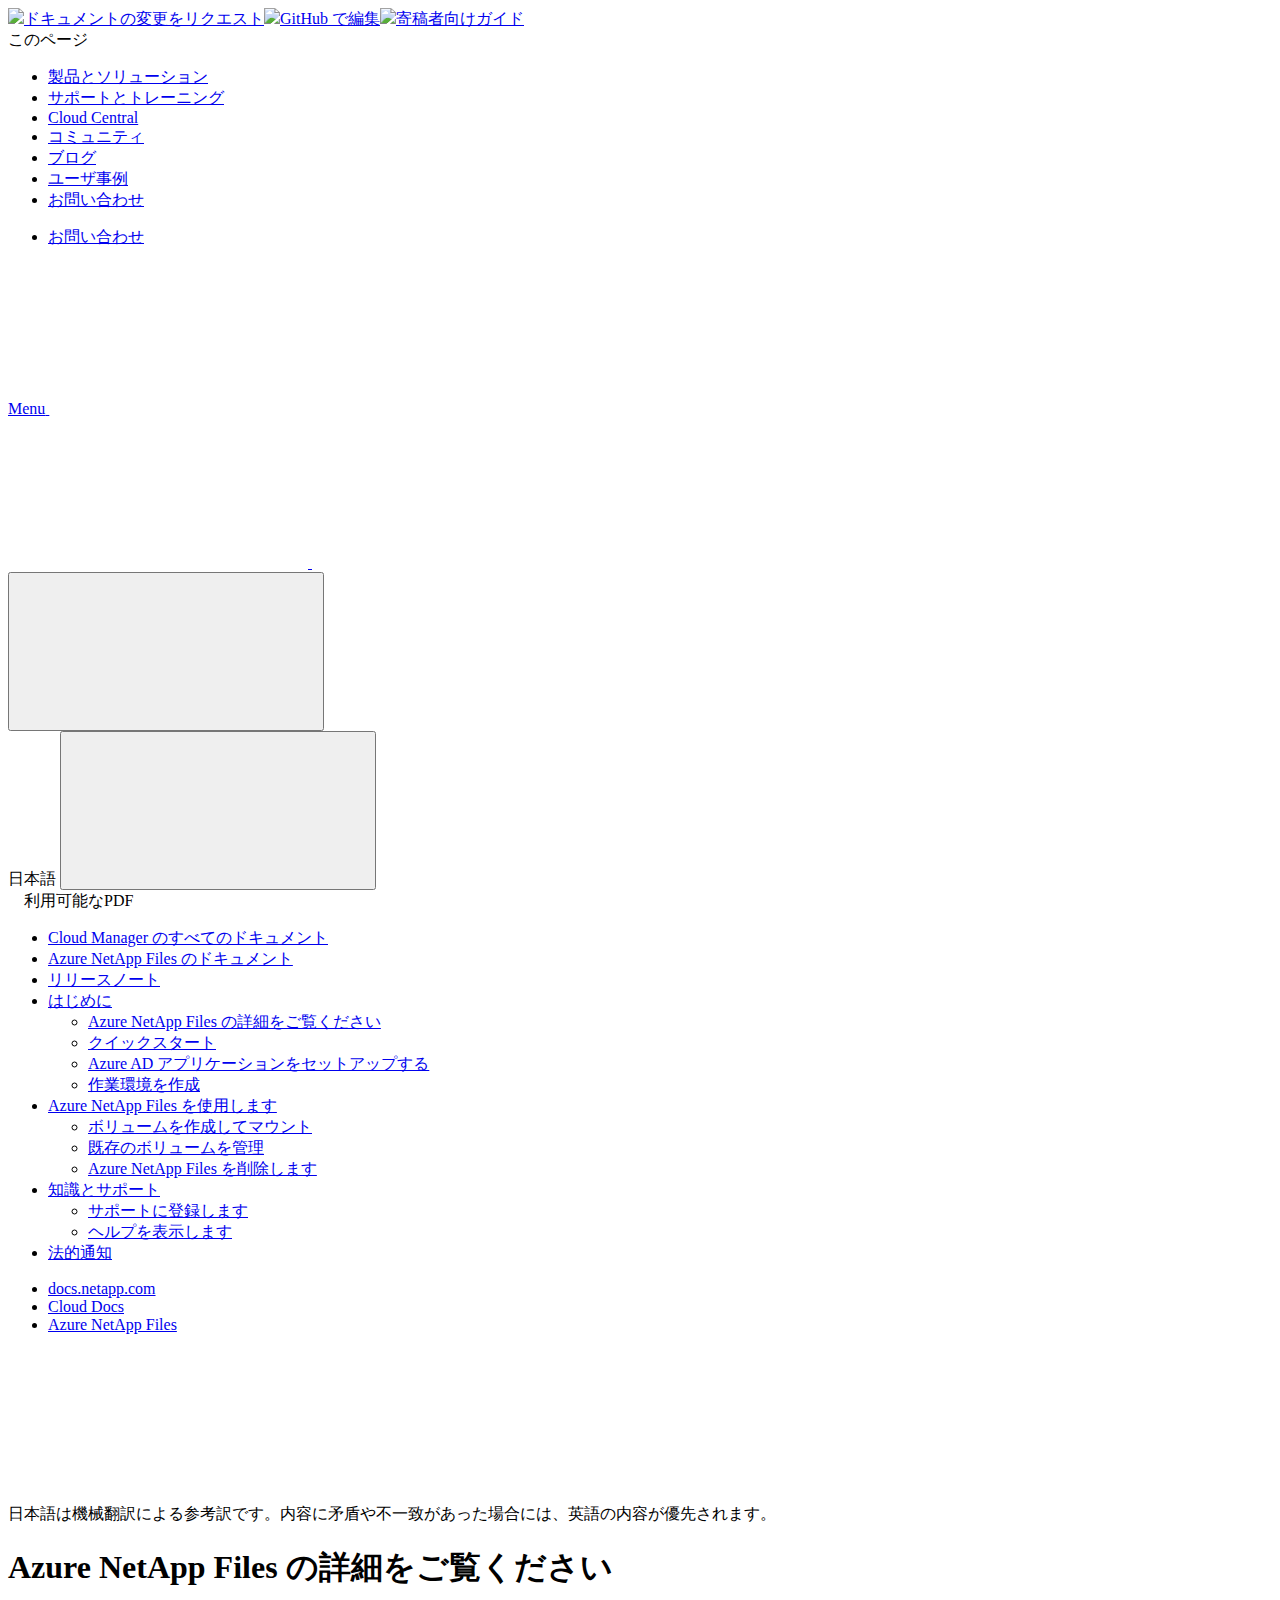
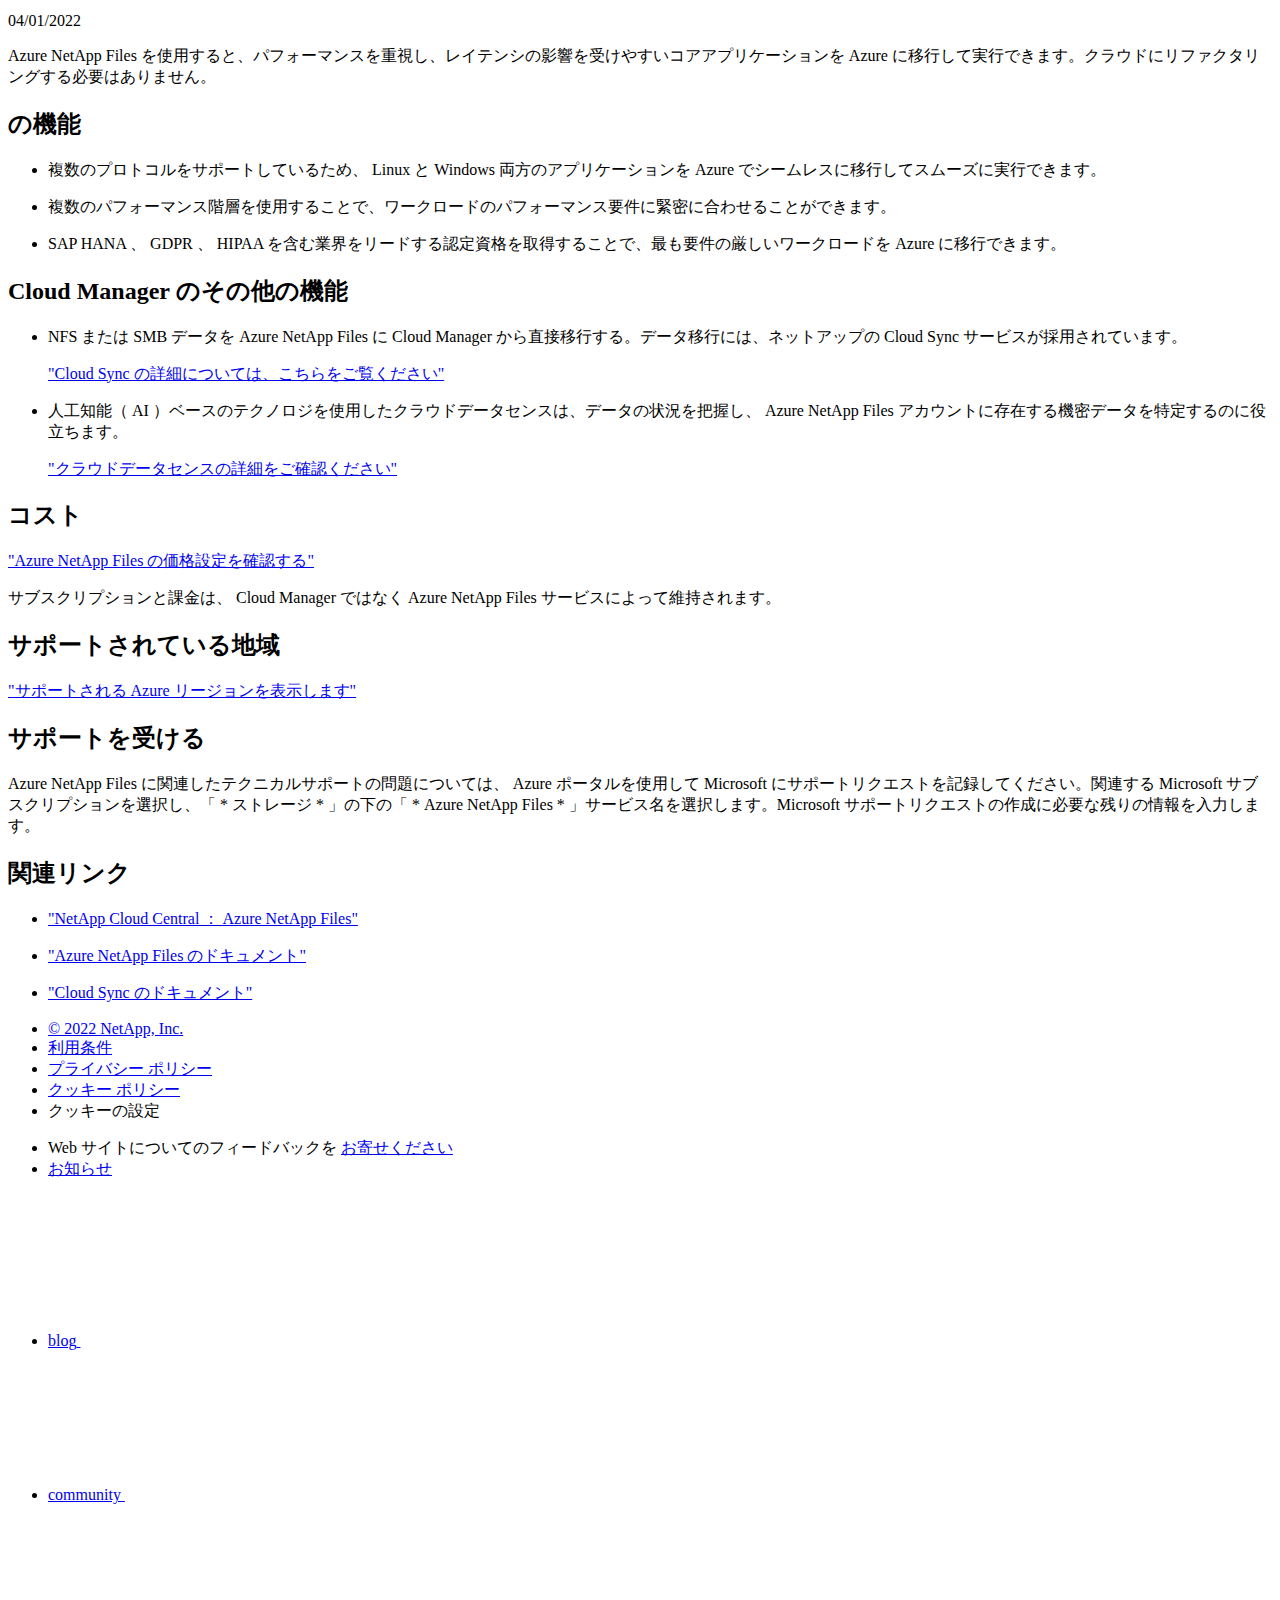
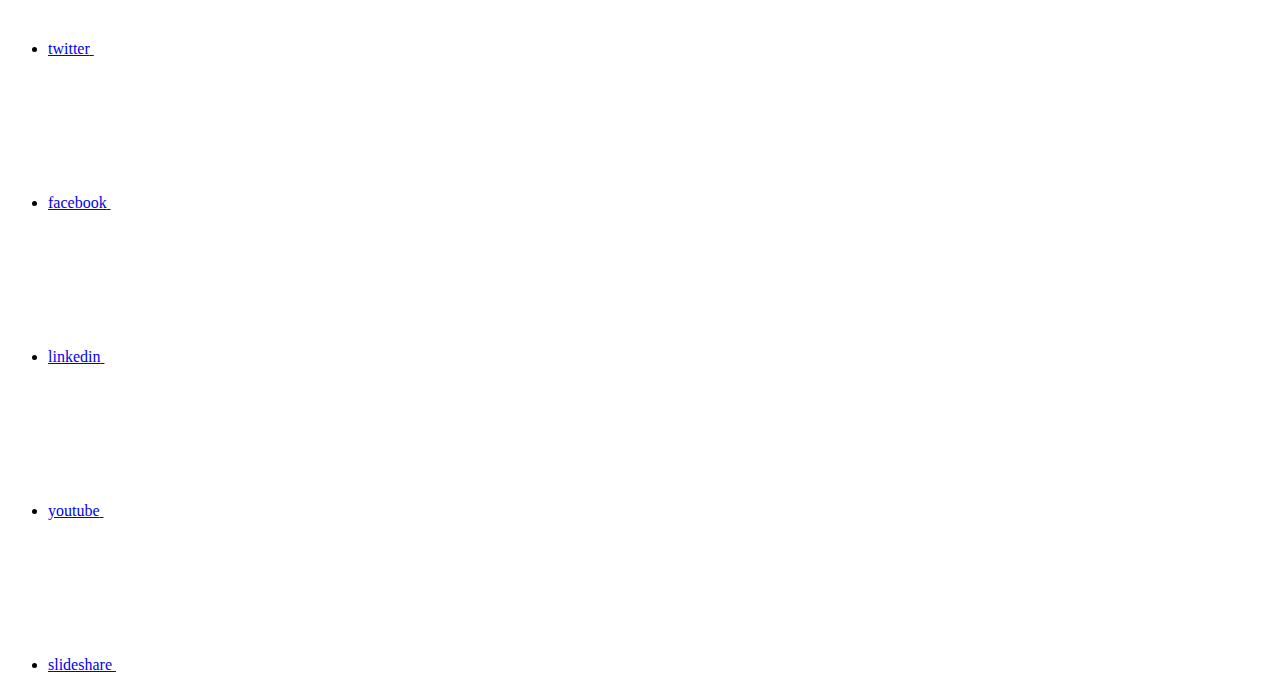
==== commit 03b6bdad: "Deploying to gh-pages from  @ ca07ce1d2326380e155147f42a4fd4d9e03c9aff 🚀" ====
--- a/concept-azure-netapp-files.html
+++ b/concept-azure-netapp-files.html
@@ -45,31 +45,61 @@
   <link rel="stylesheet" href='/ja-jp/cloud-manager-azure-netapp-files/css/na-utility.css' type='text/css'>
   <link rel="stylesheet" href='/ja-jp/cloud-manager-azure-netapp-files/css/na-sidebar.css' type='text/css'>
   <link rel='stylesheet' href='/ja-jp/cloud-manager-azure-netapp-files/css/clouddocs.css' type='text/css'>
+  <link rel='stylesheet' href='/ja-jp/cloud-manager-azure-netapp-files/css/custom-dropdown.css' type='text/css'>
   <link rel='stylesheet' href='/ja-jp/cloud-manager-azure-netapp-files/css/na-pagenav.css' type='text/css'>
 
   
   <link rel="stylesheet" href="/ja-jp/cloud-manager-azure-netapp-files/css/landing-page.css" type="text/css">
   <link rel="stylesheet" href="/ja-jp/cloud-manager-azure-netapp-files/css/tabbed-blocks.css" type="text/css">
-  <link rel='stylesheet' href='/ja-jp/cloud-manager-azure-netapp-files/css/na-feature.css' type='text/css'><script src="https://cdnjs.cloudflare.com/ajax/libs/jquery/2.1.4/jquery.min.js"></script>
+  <!-- Canonical url -->
+  <link rel='stylesheet' href='/ja-jp/cloud-manager-azure-netapp-files/css/na-feature.css' type='text/css'><!-- Top level site integrations --><script>
+    if (document.location.hostname === "docs.netapp.com") {
+      var head = document.getElementsByTagName('head')[0];
+      var onetrustConsent = document.createElement("script");
+      onetrustConsent.type = "text/javascript";
+      onetrustConsent.src = "https://cdn.cookielaw.org/consent/72570c5c-fe30-465f-b0e0-b77f7fb4ae34/OtAutoBlock.js";
+      head.appendChild(onetrustConsent);
+
+      var onetrustScript = document.createElement("script");
+      onetrustScript.type = "text/javascript";
+      onetrustScript.src = "https://cdn.cookielaw.org/scripttemplates/otSDKStub.js";
+      onetrustScript.charset = "UTF-8";
+      onetrustScript.dataset.documentLanguage = "true";
+      onetrustScript.dataset.domainScript = "72570c5c-fe30-465f-b0e0-b77f7fb4ae34";
+      head.appendChild(onetrustScript);
+    }
+
+    function OptanonWrapper() { }
+
+    if (document.location.hostname === "docs.netapp.com") {
+      var adobe = document.createElement("script");
+      adobe.type = "text/plain";
+      adobe.className = "optanon-category-C0002";
+      adobe.src = "//assets.adobedtm.com/60287eadf1ee/c284da483c83/launch-e9ff3acac59f.min.js";
+      head.appendChild(adobe);
+
+      var google = document.createElement("script");
+      google.type = "text/plain";
+      google.className = "optanon-category-C0002";
+      google.src = "https://www.googletagmanager.com/gtag/js?id=UA-81697994-3";
+      head.appendChild(google);
+
+      window.dataLayer = window.dataLayer || [];
+      function gtag(){dataLayer.push(arguments);}
+      gtag('js', new Date());
+      gtag('config', 'UA-81697994-3');
+    }
+  </script>
+  <script src="https://cdnjs.cloudflare.com/ajax/libs/jquery/2.1.4/jquery.min.js"></script>
   <script src="https://cdnjs.cloudflare.com/ajax/libs/jquery-cookie/1.4.1/jquery.cookie.min.js"></script>
 
-  <!-- Used for Product Family Page Sidebar Visibility --><link rel="stylesheet" href='/ja-jp/cloud-manager-azure-netapp-files/css/product-family.css' type="text/css">
-  <script src='/ja-jp/cloud-manager-azure-netapp-files/js/product-family.js'></script><!-- Used to import Promise for IE. Required for SearchKit -->
+  <!-- Used for Product Family Page Sidebar Visibility --><!-- Used to import Promise for IE. Required for SearchKit -->
   <script src="https://cdnjs.cloudflare.com/ajax/libs/bluebird/3.3.5/bluebird.min.js"></script><script src='/ja-jp/cloud-manager-azure-netapp-files/js/na-search.js'></script><script src='/ja-jp/cloud-manager-azure-netapp-files/js/na-pagenav.js'></script><link rel='stylesheet' href='/ja-jp/cloud-manager-azure-netapp-files/css/prism.css' type='text/css'>
   <link rel='stylesheet' href='/ja-jp/cloud-manager-azure-netapp-files/css/prism-netapp.css' type='text/css'>
 
 
   <script src='/ja-jp/cloud-manager-azure-netapp-files/js/na-utility.js'></script>
   <script src='/ja-jp/cloud-manager-azure-netapp-files/js/clouddocs.js'></script>
-  <script>
-  if (document.location.hostname === "docs.netapp.com") {
-    var head = document.getElementsByTagName('head')[0];
-    var adobe = document.createElement("script");
-    adobe.type = "text/javascript";
-    adobe.src = "//assets.adobedtm.com/60287eadf1ee/c284da483c83/launch-e9ff3acac59f.min.js";
-    head.appendChild(adobe);
-  }
-  </script>
   <script src='/ja-jp/cloud-manager-azure-netapp-files/js/jquery.navgoco.min.js'></script>
   <script src="https://maxcdn.bootstrapcdn.com/bootstrap/3.3.7/js/bootstrap.min.js" integrity="sha384-Tc5IQib027qvyjSMfHjOMaLkfuWVxZxUPnCJA7l2mCWNIpG9mGCD8wGNIcPD7Txa" crossorigin="anonymous"></script>
   <script src='/ja-jp/cloud-manager-azure-netapp-files/js/toc.js'></script>
@@ -122,16 +152,8 @@
               $("#tg-sb-icon").toggleClass('fa-toggle-off');
           });
       });
-  </script><script async src="https://www.googletagmanager.com/gtag/js?id=UA-81697994-3"></script>
-  <script>
-  if (document.location.hostname === "docs.netapp.com") {
-    window.dataLayer = window.dataLayer || [];
-    function gtag(){dataLayer.push(arguments);}
-    gtag('js', new Date());
-    gtag('config', 'UA-81697994-3');
-  }
   </script>
-  <script src='/ja-jp/cloud-manager-azure-netapp-files/js/version-dropdown.js'></script>
+  <script src='/ja-jp/cloud-manager-azure-netapp-files/js/custom-dropdown.js'></script>
   <script src='/ja-jp/cloud-manager-azure-netapp-files/js/FileSaver.min.js'></script>
   <script src='/ja-jp/cloud-manager-azure-netapp-files/js/jszip-utils.min.js'></script>
   <script src='/ja-jp/cloud-manager-azure-netapp-files/js/jszip.min.js'></script>
@@ -139,20 +161,15 @@
 </head>
 
 
-  <body class role="document">
+  <body class role="document" data-flavor="">
     <div id="page" class="n-off-canvas-menu">
       <div class="n-off-canvas-menu__menu"><!--TODO: Add offcanvas code --></div>
       <div class="n-off-canvas-menu__content-wrap">
         <header class="site-header" id="banner">
   
   <!-- Start Page Toolbar -->
-  <div class="page-nav-toolbar">
-    <div id="version-dropdown"></div>
-    <div class="page-nav-contribute"  >
-      <a target="_blank" href="https://github.com/NetAppDocs/cloud-manager-azure-netapp-files/issues/new?body=Page%3A%20[Azure NetApp Files の詳細をご覧ください](https://docs.netapp.com/ja-jp/cloud-manager-azure-netapp-files/concept-azure-netapp-files.html)" class="page-nav-contribute-link" role="button"><img src="/ja-jp/cloud-manager-azure-netapp-files/images/discuss-sm.svg" class="github-icon" />ドキュメントの変更をリクエスト</a>
-      <a target="_blank" href="https://github.com/NetAppDocs/cloud-manager-azure-netapp-files/blob/main/concept-azure-netapp-files.adoc" class="page-nav-contribute-link" role="button"><img src="/ja-jp/cloud-manager-azure-netapp-files/images/edit-sm.svg" class="github-icon" />GitHub で編集</a>
-      <a target="_blank" href="https://docs.netapp.com/us-en/contribute/" class="page-nav-contribute-link"  ><img src="/ja-jp/cloud-manager-azure-netapp-files/images/article-sm.svg" class="github-icon" />寄稿者向けガイド</a>
-    </div>
+  
+  <div class="page-nav-toolbar"><div class="page-nav-contribute"><a target="_blank" href="https://github.com/NetAppDocs/cloud-manager-azure-netapp-files/issues/new?body=Page%3A%20[Azure NetApp Files の詳細をご覧ください](https://docs.netapp.com/ja-jp/cloud-manager-azure-netapp-files/concept-azure-netapp-files.html)" class="page-nav-contribute-link" role="button"><img src="/ja-jp/cloud-manager-azure-netapp-files/images/discuss-sm.svg" class="github-icon" />ドキュメントの変更をリクエスト</a><a target="_blank" href="https://github.com/NetAppDocs/cloud-manager-azure-netapp-files/blob/main/concept-azure-netapp-files.adoc" class="page-nav-contribute-link" role="button"><img src="/ja-jp/cloud-manager-azure-netapp-files/images/edit-sm.svg" class="github-icon" />GitHub で編集</a><a target="_blank" href="https://docs.netapp.com/us-en/contribute/" class="page-nav-contribute-link"  ><img src="/ja-jp/cloud-manager-azure-netapp-files/images/article-sm.svg" class="github-icon" />寄稿者向けガイド</a></div>
     <div class="page-nav-container">
       <nav class="page-nav-fixed">
         <div class="page-nav-title">このページ</div>
@@ -162,6 +179,7 @@
       </nav>
     </div>
   </div>
+  
   
   <!-- Start top_hat -->
   <div class="n-top-hat">
@@ -245,7 +263,8 @@
           data-did-you-mean="{suggestion} を検索" 
           data-no-results-found-did-you-mean="{query} に該当する結果はありません。{suggestion} の間違いではありませんか?" 
           data-results-found="{hitCount} 件見つかりました"  
-          data-sk-es-pf-indexes=""></div>
+          data-sk-es-pf-indexes=""
+          data-flavor=""></div>
           <button class="n-property-bar__search-toggle-button" type="button">
             <svg class="n-icon-search n-property-bar__search-toggle-button-icon" aria-labelledby="title">
               <title>search</title>
@@ -334,6 +353,9 @@
 </div>
 <div class="n-pdf-body-container">
   <ul id="toggleContainerPdf" class="n-pdf-body" style="display:none;"><li class="pdf-ux-container">
+        
+        
+        
         <a target="_blank" href="/ja-jp/cloud-manager-azure-netapp-files/pdfs/fullsite-sidebar/Azure_NetApp_Files_のドキュメント.pdf" >
           <img src="/ja-jp/cloud-manager-azure-netapp-files/images/pdf.png" width="16" height="16"/>このドキュメントサイトのPDF</a>
 
@@ -346,6 +368,9 @@
     
       <ul class="subfolders" style="display:none;">
         <li class="pdf-ux-container">
+          
+          
+          
           <a target="_blank" 
             
               href="/ja-jp/cloud-manager-azure-netapp-files/pdfs/sidebar/はじめに.pdf" 
@@ -385,6 +410,9 @@
     
       <ul class="subfolders" style="display:none;">
         <li class="pdf-ux-container">
+          
+          
+          
           <a target="_blank" 
             
               href="/ja-jp/cloud-manager-azure-netapp-files/pdfs/sidebar/Azure_NetApp_Files_を使用します.pdf" 
@@ -413,6 +441,9 @@
     
       <ul class="subfolders" style="display:none;">
         <li class="pdf-ux-container">
+          
+          
+          
           <a target="_blank" 
             
               href="/ja-jp/cloud-manager-azure-netapp-files/pdfs/sidebar/知識とサポート.pdf" 
@@ -521,6 +552,7 @@
 <!-- this highlights the active parent class in the navgoco sidebar. this is critical so that the parent expands when you're viewing a page. This must appear below the sidebar code above. Otherwise, if placed inside customscripts.js, the script runs before the sidebar code runs and the class never gets inserted.-->
 <script>$("li.active").parents('li').toggleClass("active");</script>
 
+
   </div>
   
 
@@ -684,98 +716,122 @@
   <div class="n-footer__bottom">
     <div class="n-container">
       <div class="n-footer__bottom-left">
-
         <div class="n-footer__copyright">
           <ul class="n-footer__copyright-list">
             <li class="n-footer__copyright-link">
-            <a href="https://www.netapp.com/us/legal/copyright.aspx">© 2022 NetApp, Inc.</a>
-            </li>
-
-</ul>
-</div>
-<div class="n-footer__social-links">
-<ul class="n-footer__social-link-list">
-<li class="n-footer__social-link-list-item">
-<a class="n-footer__social-link" data-ntap-social="follow-blog" href="https://blog.netapp.com" target="_blank" title="blog" alt="blog">
-<span class="n-footer__social-link-text">blog</span>
-<svg class="n-icon-blog n-footer__social-link-icon" aria-labelledby="title">
-  <title>blog@</title>
-  <use xmlns:xlink="http://www.w3.org/1999/xlink" xlink:href="/ja-jp/cloud-manager-azure-netapp-files/common/svg/sprite.svg#blog"></use>
-</svg>
-
-</a>
-</li>
-<li class="n-footer__social-link-list-item">
-<a class="n-footer__social-link" data-ntap-social="follow-community" href="https://community.netapp.com/" target="_blank" title="community" alt="community">
-<span class="n-footer__social-link-text">community</span>
-<svg class="n-icon-community n-footer__social-link-icon" aria-labelledby="title">
-<title>community@</title>
-<use xmlns:xlink="http://www.w3.org/1999/xlink" xlink:href="/ja-jp/cloud-manager-azure-netapp-files/common/svg/sprite.svg#comments"></use>
-</svg>
-
-</a>
-</li>
-<li class="n-footer__social-link-list-item">
-<a class="n-footer__social-link" data-ntap-social="follow-twitter" href="https://twitter.com/netapp" target="_blank" title="twitter" alt="twitter">
-<span class="n-footer__social-link-text">twitter</span>
-<svg class="n-icon-twitter n-footer__social-link-icon" aria-labelledby="title">
-<title>twitter@</title>
-<use xmlns:xlink="http://www.w3.org/1999/xlink" xlink:href="/ja-jp/cloud-manager-azure-netapp-files/common/svg/sprite.svg#twitter"></use>
-</svg>
-
-</a>
-</li>
-<li class="n-footer__social-link-list-item">
-<a class="n-footer__social-link" data-ntap-social="follow-facebook" href="https://www.facebook.com/NetApp" target="_blank" title="facebook" alt="facebook">
-<span class="n-footer__social-link-text">facebook</span>
-<svg class="n-icon-facebook n-footer__social-link-icon" aria-labelledby="title">
-<title>facebook@</title>
-<use xmlns:xlink="http://www.w3.org/1999/xlink" xlink:href="/ja-jp/cloud-manager-azure-netapp-files/common/svg/sprite.svg#facebook"></use>
-</svg>
-
-</a>
-</li>
-<li class="n-footer__social-link-list-item">
-<a class="n-footer__social-link" data-ntap-social="follow-linkedin" href="https://www.linkedin.com/company/netapp" target="_blank" title="linkedin" alt="linkedin">
-<span class="n-footer__social-link-text">linkedin</span>
-<svg class="n-icon-linkedin n-footer__social-link-icon" aria-labelledby="title">
-<title>linkedin@</title>
-<use xmlns:xlink="http://www.w3.org/1999/xlink" xlink:href="/ja-jp/cloud-manager-azure-netapp-files/common/svg/sprite.svg#linkedin"></use>
-</svg>
-
-</a>
-</li>
-<li class="n-footer__social-link-list-item">
-<a class="n-footer__social-link" data-ntap-social="follow-youtube" href="https://www.youtube.com/user/NetAppTV" target="_blank" title="youtube" alt="youtube">
-<span class="n-footer__social-link-text">youtube</span>
-<svg class="n-icon-youtube n-footer__social-link-icon" aria-labelledby="title">
-<title>youtube@</title>
-<use xmlns:xlink="http://www.w3.org/1999/xlink" xlink:href="/ja-jp/cloud-manager-azure-netapp-files/common/svg/sprite.svg#youtube"></use>
-</svg>
-
-</a>
-</li>
-<li class="n-footer__social-link-list-item">
-<a class="n-footer__social-link" data-ntap-social="follow-slideshare" href="https://www.slideshare.net/NetApp" target="_blank" title="slideshare" alt="slideshare">
-<span class="n-footer__social-link-text">slideshare</span>
-<svg class="n-icon-slideshare n-footer__social-link-icon" aria-labelledby="title">
-<title>slideshare@</title>
-<use xmlns:xlink="http://www.w3.org/1999/xlink" xlink:href="/ja-jp/cloud-manager-azure-netapp-files/common/svg/sprite.svg#slideshare"></use>
-</svg>
-
-</a>
-</li>
-</ul>
-</div>
-
-</div>
-<div class="n-footer__bottom-right">
-  <p class="n-footer__fine-print">Web サイトについてのフィードバックを<a target="_self" href="javascript:netapp_mailto()" class="n-footer__copyright">お寄せください</a>
-  <a href="https://docs.netapp.com/ja-jp/announcements/" class="n-footer__copyright">お知らせ</a>
-  </p>
-</div>
-</div>
-</div>
+              <a href="https://www.netapp.com/us/legal/copyright.aspx">© 2022 NetApp, Inc.</a>
+            </li>
+            <li class="n-footer__copyright-link">
+              <a href="https://www.netapp.com/company/legal/terms-of-use/">利用条件</a>
+            </li>
+            <li class="n-footer__copyright-link">
+              <a href="https://www.netapp.com/company/legal/privacy-policy/">プライバシー ポリシー</a>
+            </li>
+            <li class="n-footer__copyright-link">
+              <a href="https://www.netapp.com/company/legal/cookie-policy/">クッキー ポリシー</a>
+            </li>
+            <li class="n-footer__copyright-link">
+              <a class="ot-sdk-show-settings">クッキーの設定</a>
+            </li>
+          </ul>
+        </div>
+      </div>
+      <div class="n-footer__bottom-right">
+        <div class="n-footer__copyright">
+          <ul class="n-footer__copyright-list">
+            <li class="n-footer__copyright-link">
+              <span class="n-footer__fine-print">Web サイトについてのフィードバックを</span>
+              <a target="_self" href="javascript:netapp_mailto()">お寄せください</a>
+            </li>
+            <li class="n-footer__copyright-link">
+              <a href="https://docs.netapp.com/ja-jp/announcements/">お知らせ</a>
+            </li>
+          </ul>
+        </div>
+        <div class="n-footer__social-links">
+          <ul class="n-footer__social-link-list">
+            <li class="n-footer__social-link-list-item">
+              <a class="n-footer__social-link" data-ntap-social="follow-blog" href="https://blog.netapp.com"
+                target="_blank" title="blog" alt="blog">
+                <span class="n-footer__social-link-text">blog</span>
+                <svg class="n-icon-blog n-footer__social-link-icon" aria-labelledby="title">
+                  <title>blog@</title>
+                  <use xmlns:xlink="http://www.w3.org/1999/xlink"
+                    xlink:href="/ja-jp/cloud-manager-azure-netapp-files/common/svg/sprite.svg#blog"></use>
+                </svg>
+              </a>
+            </li>
+            <li class="n-footer__social-link-list-item">
+              <a class="n-footer__social-link" data-ntap-social="follow-community" href="https://community.netapp.com/"
+                target="_blank" title="community" alt="community">
+                <span class="n-footer__social-link-text">community</span>
+                <svg class="n-icon-community n-footer__social-link-icon" aria-labelledby="title">
+                  <title>community@</title>
+                  <use xmlns:xlink="http://www.w3.org/1999/xlink"
+                    xlink:href="/ja-jp/cloud-manager-azure-netapp-files/common/svg/sprite.svg#comments"></use>
+                </svg>
+              </a>
+            </li>
+            <li class="n-footer__social-link-list-item">
+              <a class="n-footer__social-link" data-ntap-social="follow-twitter" href="https://twitter.com/netapp"
+                target="_blank" title="twitter" alt="twitter">
+                <span class="n-footer__social-link-text">twitter</span>
+                <svg class="n-icon-twitter n-footer__social-link-icon" aria-labelledby="title">
+                  <title>twitter@</title>
+                  <use xmlns:xlink="http://www.w3.org/1999/xlink"
+                    xlink:href="/ja-jp/cloud-manager-azure-netapp-files/common/svg/sprite.svg#twitter"></use>
+                </svg>
+              </a>
+            </li>
+            <li class="n-footer__social-link-list-item">
+              <a class="n-footer__social-link" data-ntap-social="follow-facebook" href="https://www.facebook.com/NetApp"
+                target="_blank" title="facebook" alt="facebook">
+                <span class="n-footer__social-link-text">facebook</span>
+                <svg class="n-icon-facebook n-footer__social-link-icon" aria-labelledby="title">
+                  <title>facebook@</title>
+                  <use xmlns:xlink="http://www.w3.org/1999/xlink"
+                    xlink:href="/ja-jp/cloud-manager-azure-netapp-files/common/svg/sprite.svg#facebook"></use>
+                </svg>
+              </a>
+            </li>
+            <li class="n-footer__social-link-list-item">
+              <a class="n-footer__social-link" data-ntap-social="follow-linkedin"
+                href="https://www.linkedin.com/company/netapp" target="_blank" title="linkedin" alt="linkedin">
+                <span class="n-footer__social-link-text">linkedin</span>
+                <svg class="n-icon-linkedin n-footer__social-link-icon" aria-labelledby="title">
+                  <title>linkedin@</title>
+                  <use xmlns:xlink="http://www.w3.org/1999/xlink"
+                    xlink:href="/ja-jp/cloud-manager-azure-netapp-files/common/svg/sprite.svg#linkedin"></use>
+                </svg>
+              </a>
+            </li>
+            <li class="n-footer__social-link-list-item">
+              <a class="n-footer__social-link" data-ntap-social="follow-youtube"
+                href="https://www.youtube.com/user/NetAppTV" target="_blank" title="youtube" alt="youtube">
+                <span class="n-footer__social-link-text">youtube</span>
+                <svg class="n-icon-youtube n-footer__social-link-icon" aria-labelledby="title">
+                  <title>youtube@</title>
+                  <use xmlns:xlink="http://www.w3.org/1999/xlink"
+                    xlink:href="/ja-jp/cloud-manager-azure-netapp-files/common/svg/sprite.svg#youtube"></use>
+                </svg>
+              </a>
+            </li>
+            <li class="n-footer__social-link-list-item">
+              <a class="n-footer__social-link" data-ntap-social="follow-slideshare"
+                href="https://www.slideshare.net/NetApp" target="_blank" title="slideshare" alt="slideshare">
+                <span class="n-footer__social-link-text">slideshare</span>
+                <svg class="n-icon-slideshare n-footer__social-link-icon" aria-labelledby="title">
+                  <title>slideshare@</title>
+                  <use xmlns:xlink="http://www.w3.org/1999/xlink"
+                    xlink:href="/ja-jp/cloud-manager-azure-netapp-files/common/svg/sprite.svg#slideshare"></use>
+                </svg>
+              </a>
+            </li>
+          </ul>
+        </div>
+      </div>
+    </div>
+  </div>
 </footer>
 
       </div><!-- Elasticsearch JS -->
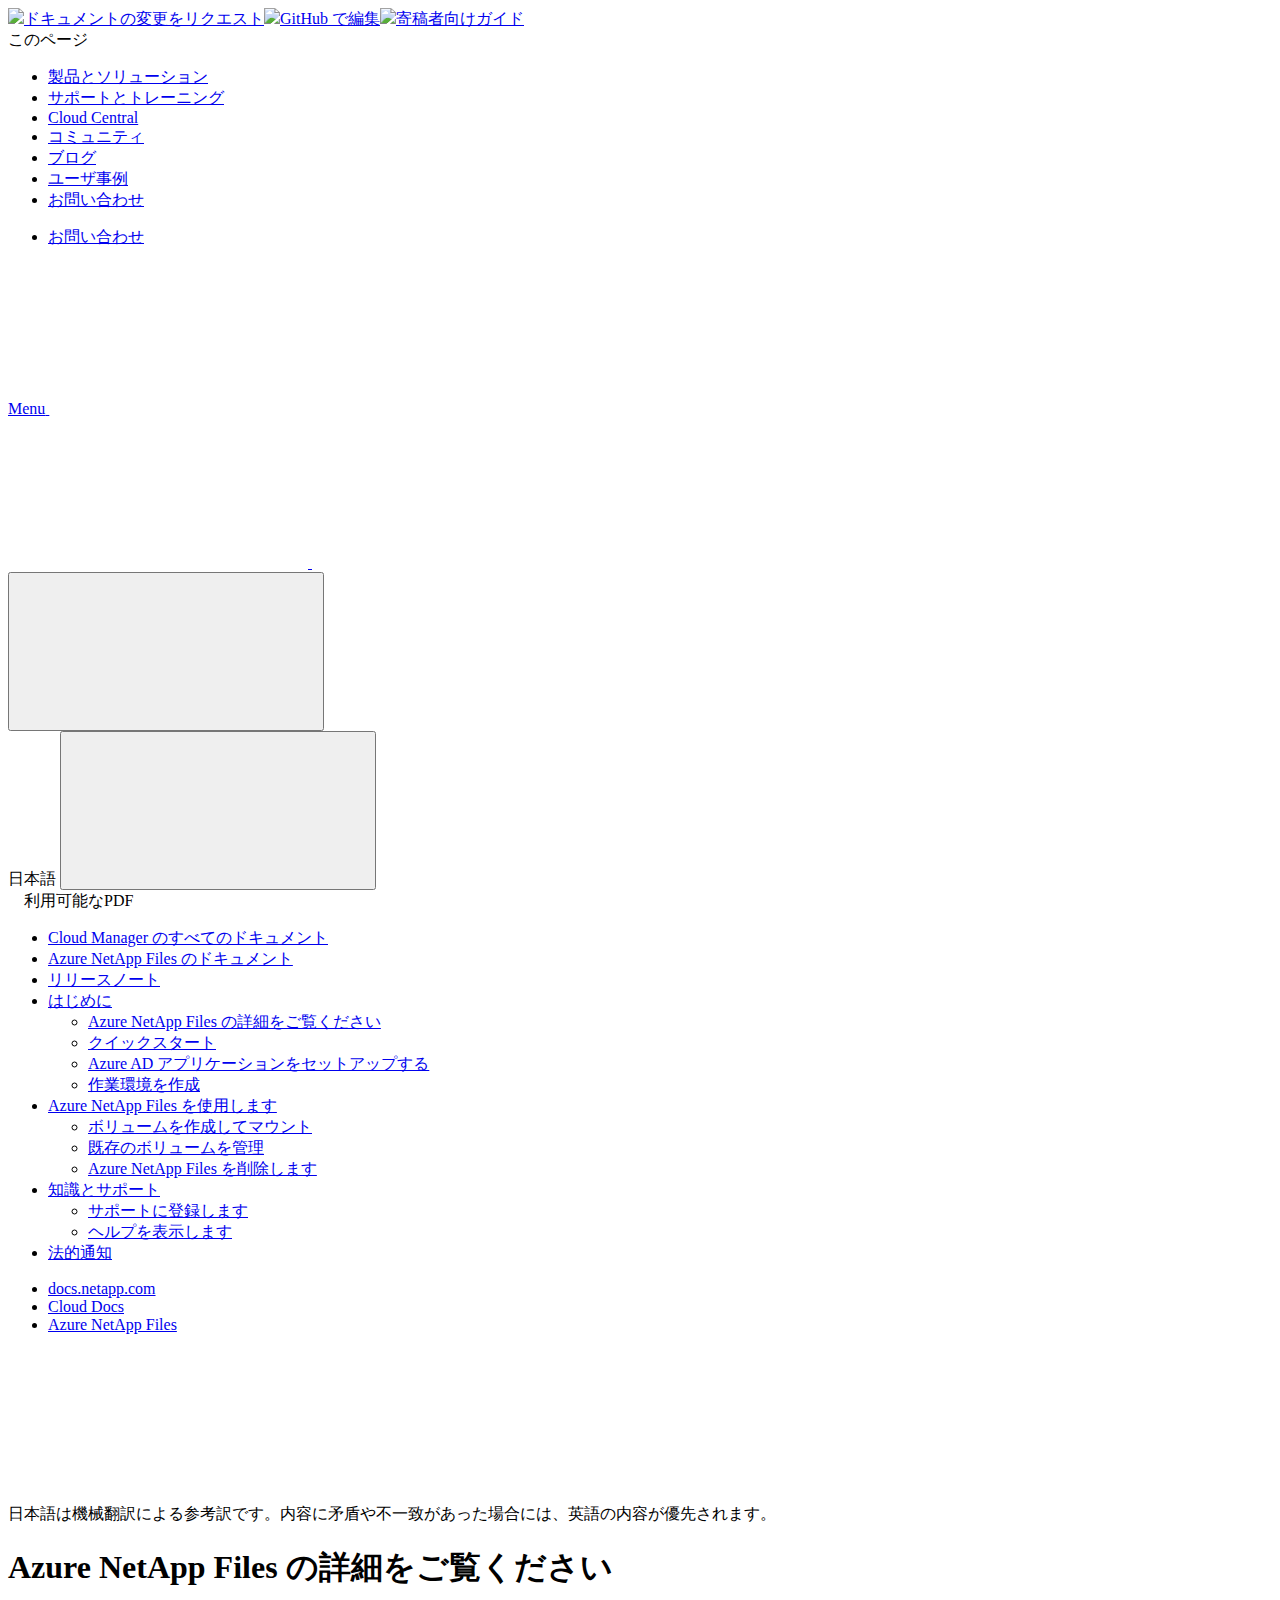
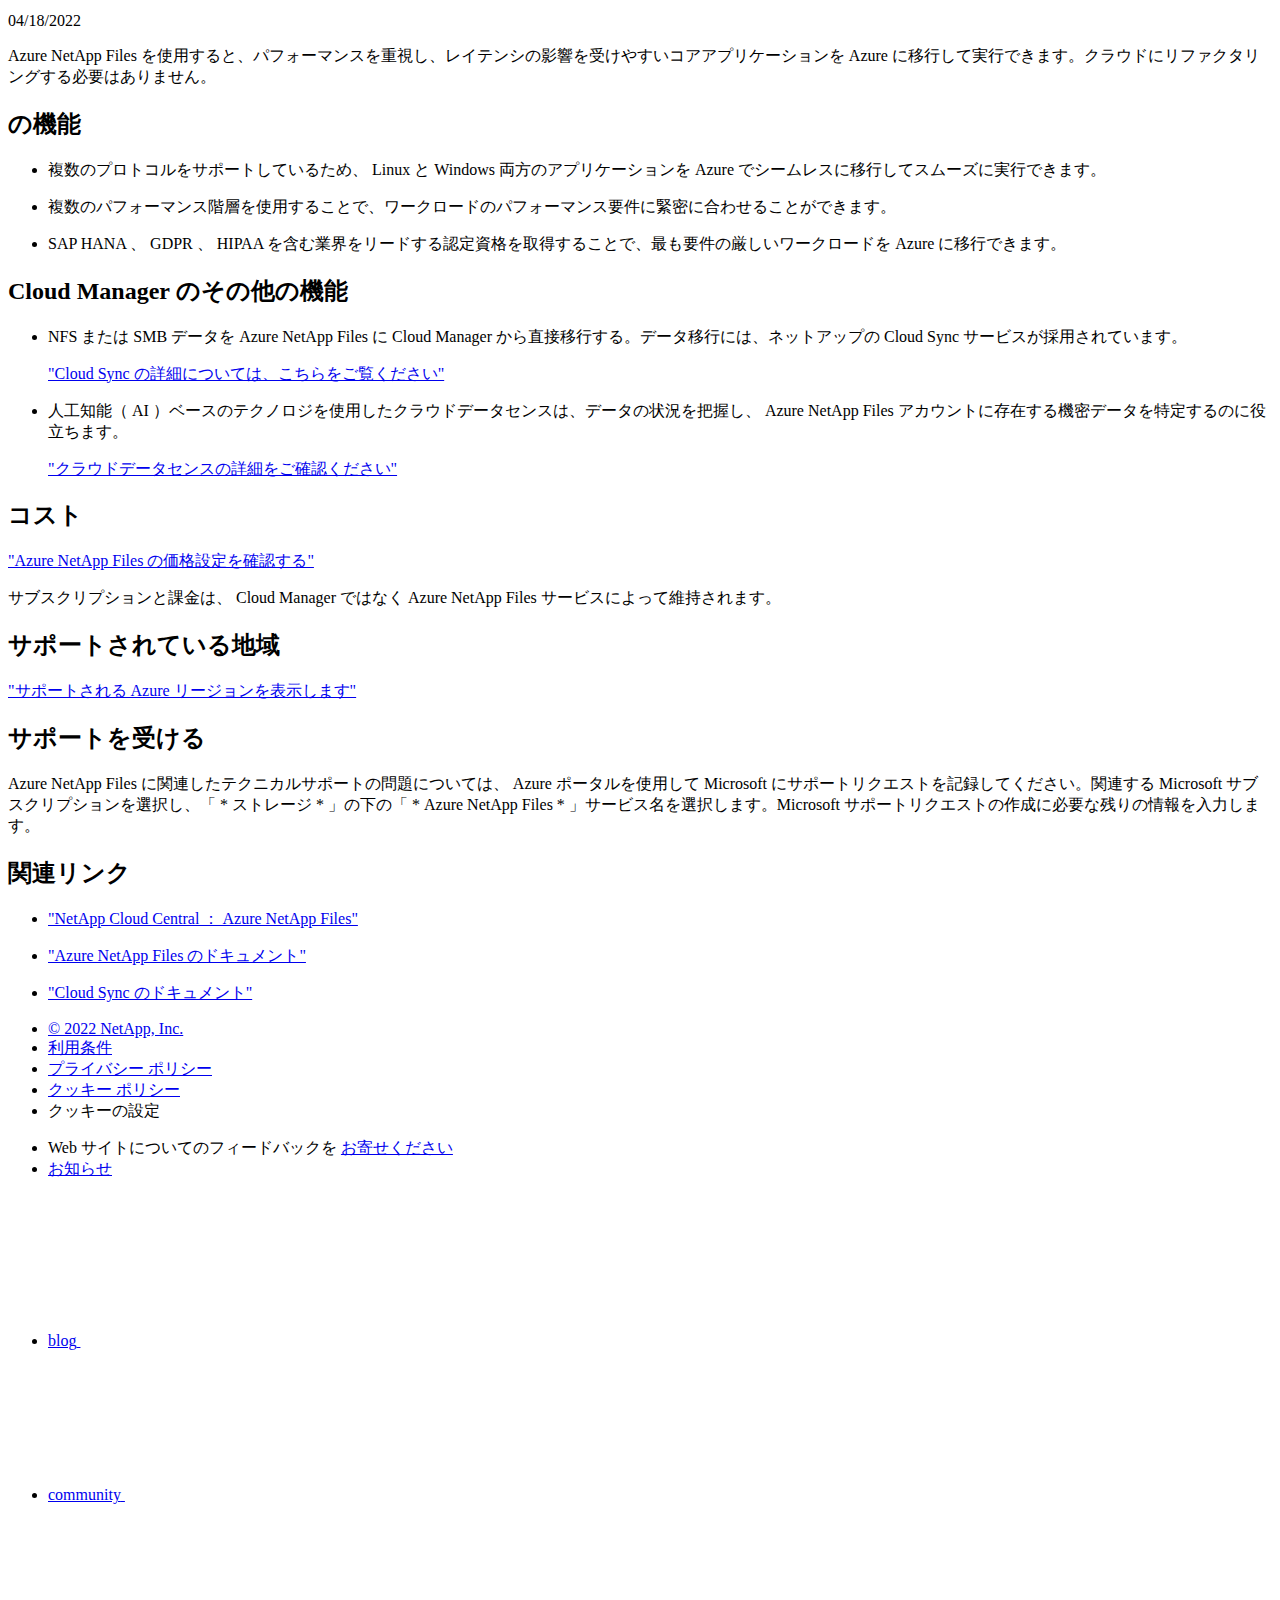
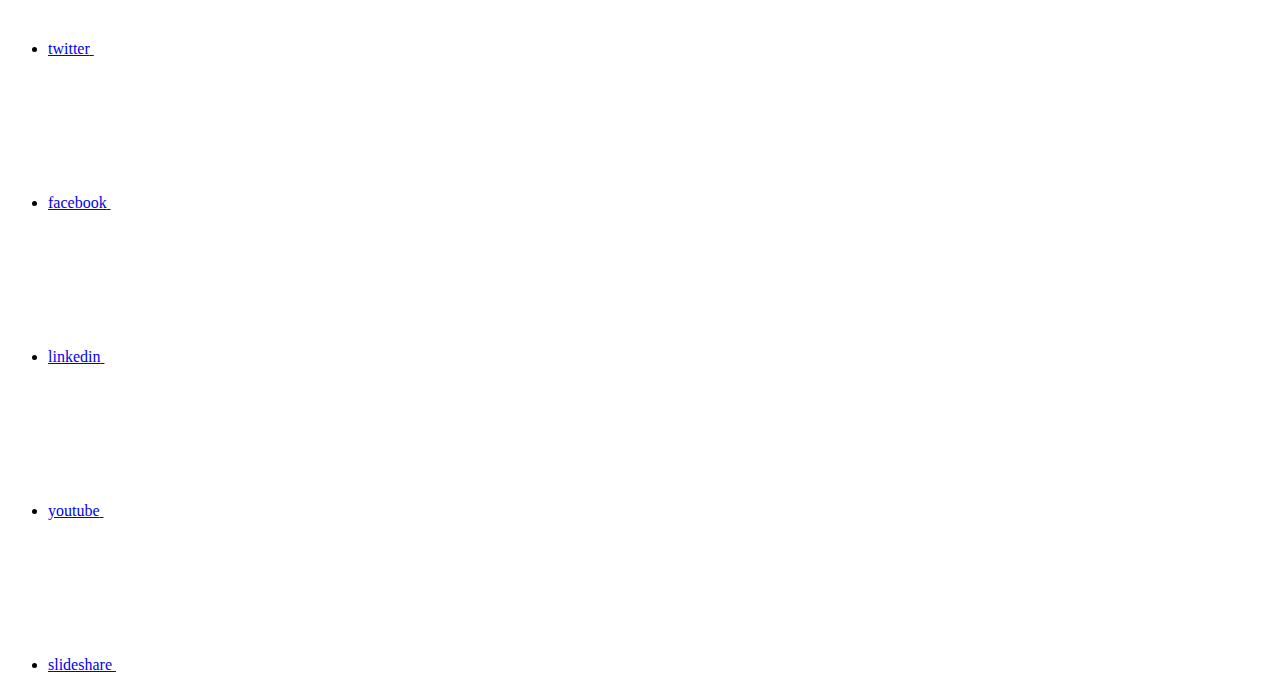
==== commit 4fa91736: "Deploying to gh-pages from  @ 07d39c458b8cc97452b8aeec587a850e55d576d9 🚀" ====
--- a/concept-azure-netapp-files.html
+++ b/concept-azure-netapp-files.html
@@ -567,7 +567,7 @@
         </li>
         
         <li class="n-breadcrumb__list-item">
-          <a href="https://docs.netapp.com/ja-jp/cloud/">Cloud Docs</a>
+          <a href="https://docs.netapp.com/us-en/cloud/">Cloud Docs</a>
         </li>
         
 
@@ -605,7 +605,7 @@
 <p class="page-details">
   
     
-    <time datetime="2022-04-01 18:57:17 +0000">04/01/2022</time>
+    <time datetime="2022-04-18 08:50:33 +0000">04/18/2022</time>
     
   
 
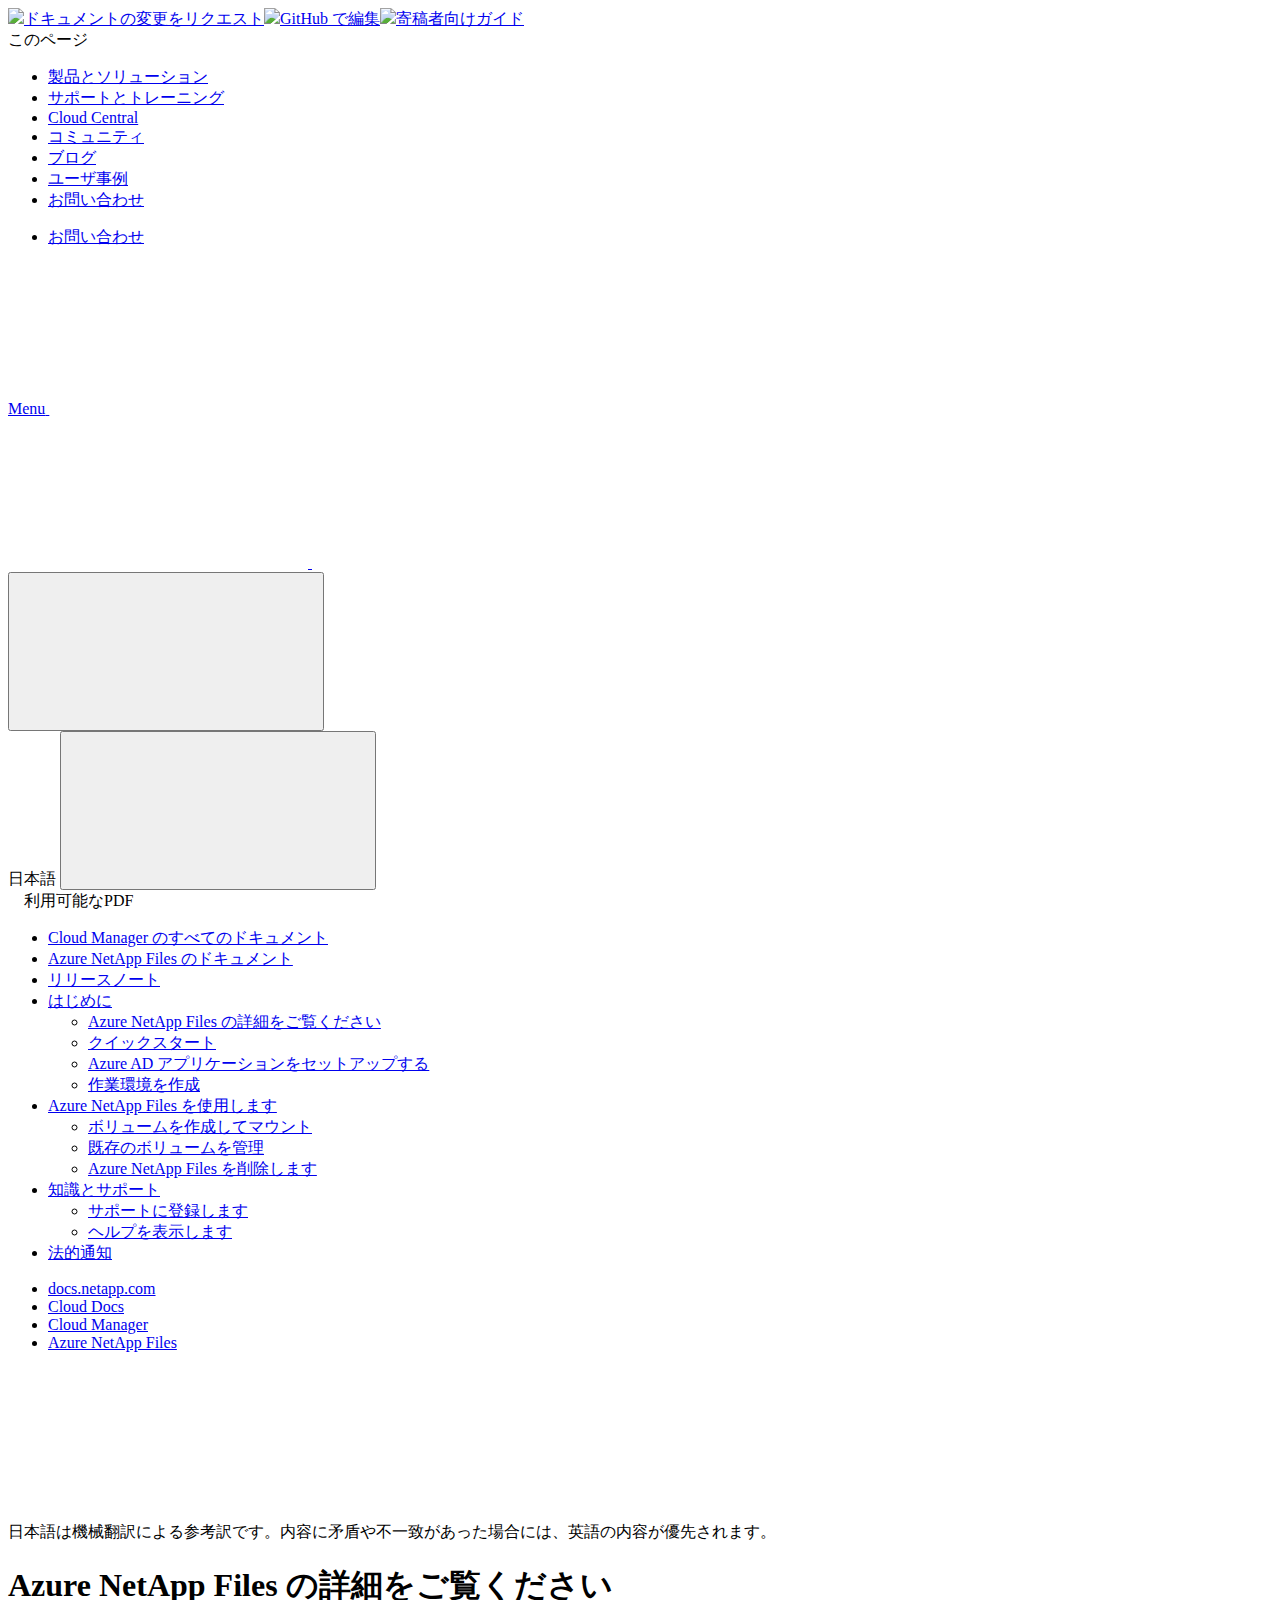
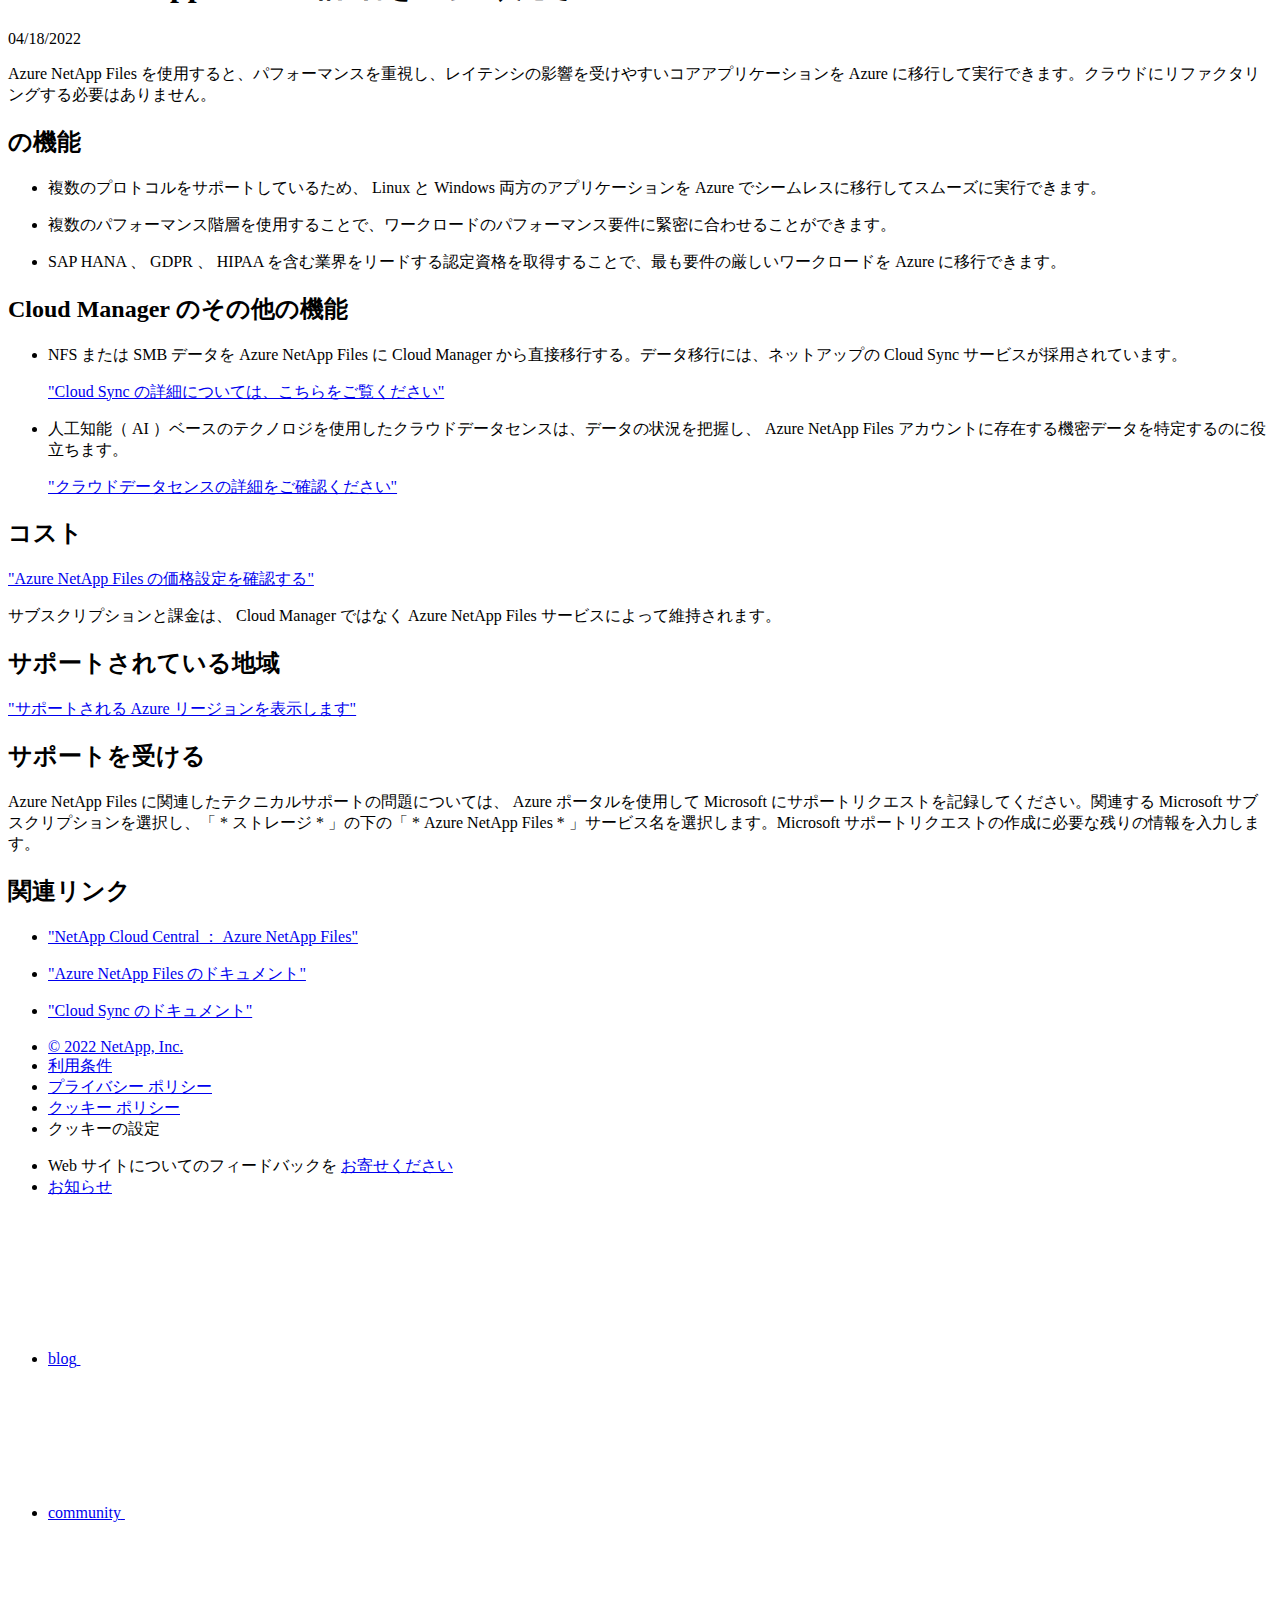
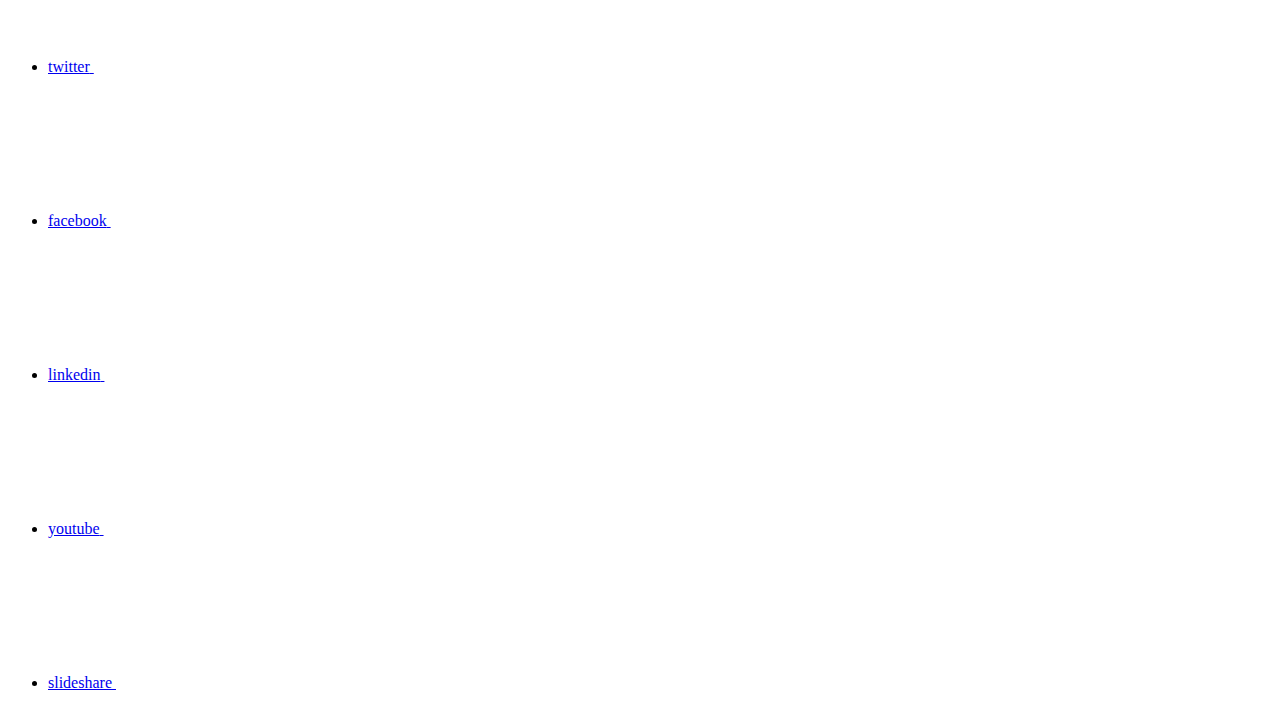
==== commit 2c6a349e: "Deploying to gh-pages from  @ 286d77332e19a67bc814550fae0bf694d14d3fb2 🚀" ====
--- a/concept-azure-netapp-files.html
+++ b/concept-azure-netapp-files.html
@@ -292,13 +292,15 @@
           <ul class="n-menu__list">
             <li class="n-menu__list-column">
               <ul class="n-menu__list"><li class="n-menu__list-item n-menu__list-item--level-1">
+                  <a href="https://docs.netapp.com/us-en/cloud-manager-azure-netapp-files/concept-azure-netapp-files.html" class="n-menu__header-text"><span translate="no" class="notranslate">English</span></a>
+                </li><li class="n-menu__list-item n-menu__list-item--level-1">
                   <a href="https://docs.netapp.com/ja-jp/cloud-manager-azure-netapp-files/concept-azure-netapp-files.html" class="n-menu__header-text"><span translate="no" class="notranslate">日本語</span></a>
                 </li><li class="n-menu__list-item n-menu__list-item--level-1">
-                  <a href="https://docs.netapp.com/us-en/cloud-manager-azure-netapp-files/concept-azure-netapp-files.html" class="n-menu__header-text"><span translate="no" class="notranslate">English</span></a>
+                  <a href="https://docs.netapp.com/ko-kr/cloud-manager-azure-netapp-files/concept-azure-netapp-files.html" class="n-menu__header-text"><span translate="no" class="notranslate">한국어</span></a>
                 </li><li class="n-menu__list-item n-menu__list-item--level-1">
                   <a href="https://docs.netapp.com/zh-cn/cloud-manager-azure-netapp-files/concept-azure-netapp-files.html" class="n-menu__header-text"><span translate="no" class="notranslate">简体中文</span></a>
                 </li><li class="n-menu__list-item n-menu__list-item--level-1">
-                  <a href="https://docs.netapp.com/ko-kr/cloud-manager-azure-netapp-files/concept-azure-netapp-files.html" class="n-menu__header-text"><span translate="no" class="notranslate">한국어</span></a>
+                  <a href="https://docs.netapp.com/zh-tw/cloud-manager-azure-netapp-files/concept-azure-netapp-files.html" class="n-menu__header-text"><span translate="no" class="notranslate">繁體中文</span></a>
                 </li></ul>
             </li>
           </ul>
@@ -572,6 +574,10 @@
         
 
         
+        <li class="n-breadcrumb__list-item">
+          <a href="https://docs.netapp.com/ja-jp/cloud-manager-family/">Cloud Manager</a>
+        </li>
+        
 
         <li class="n-breadcrumb__list-item">
           <a href="/ja-jp/cloud-manager-azure-netapp-files/">Azure&nbsp;NetApp&nbsp;Files</a>
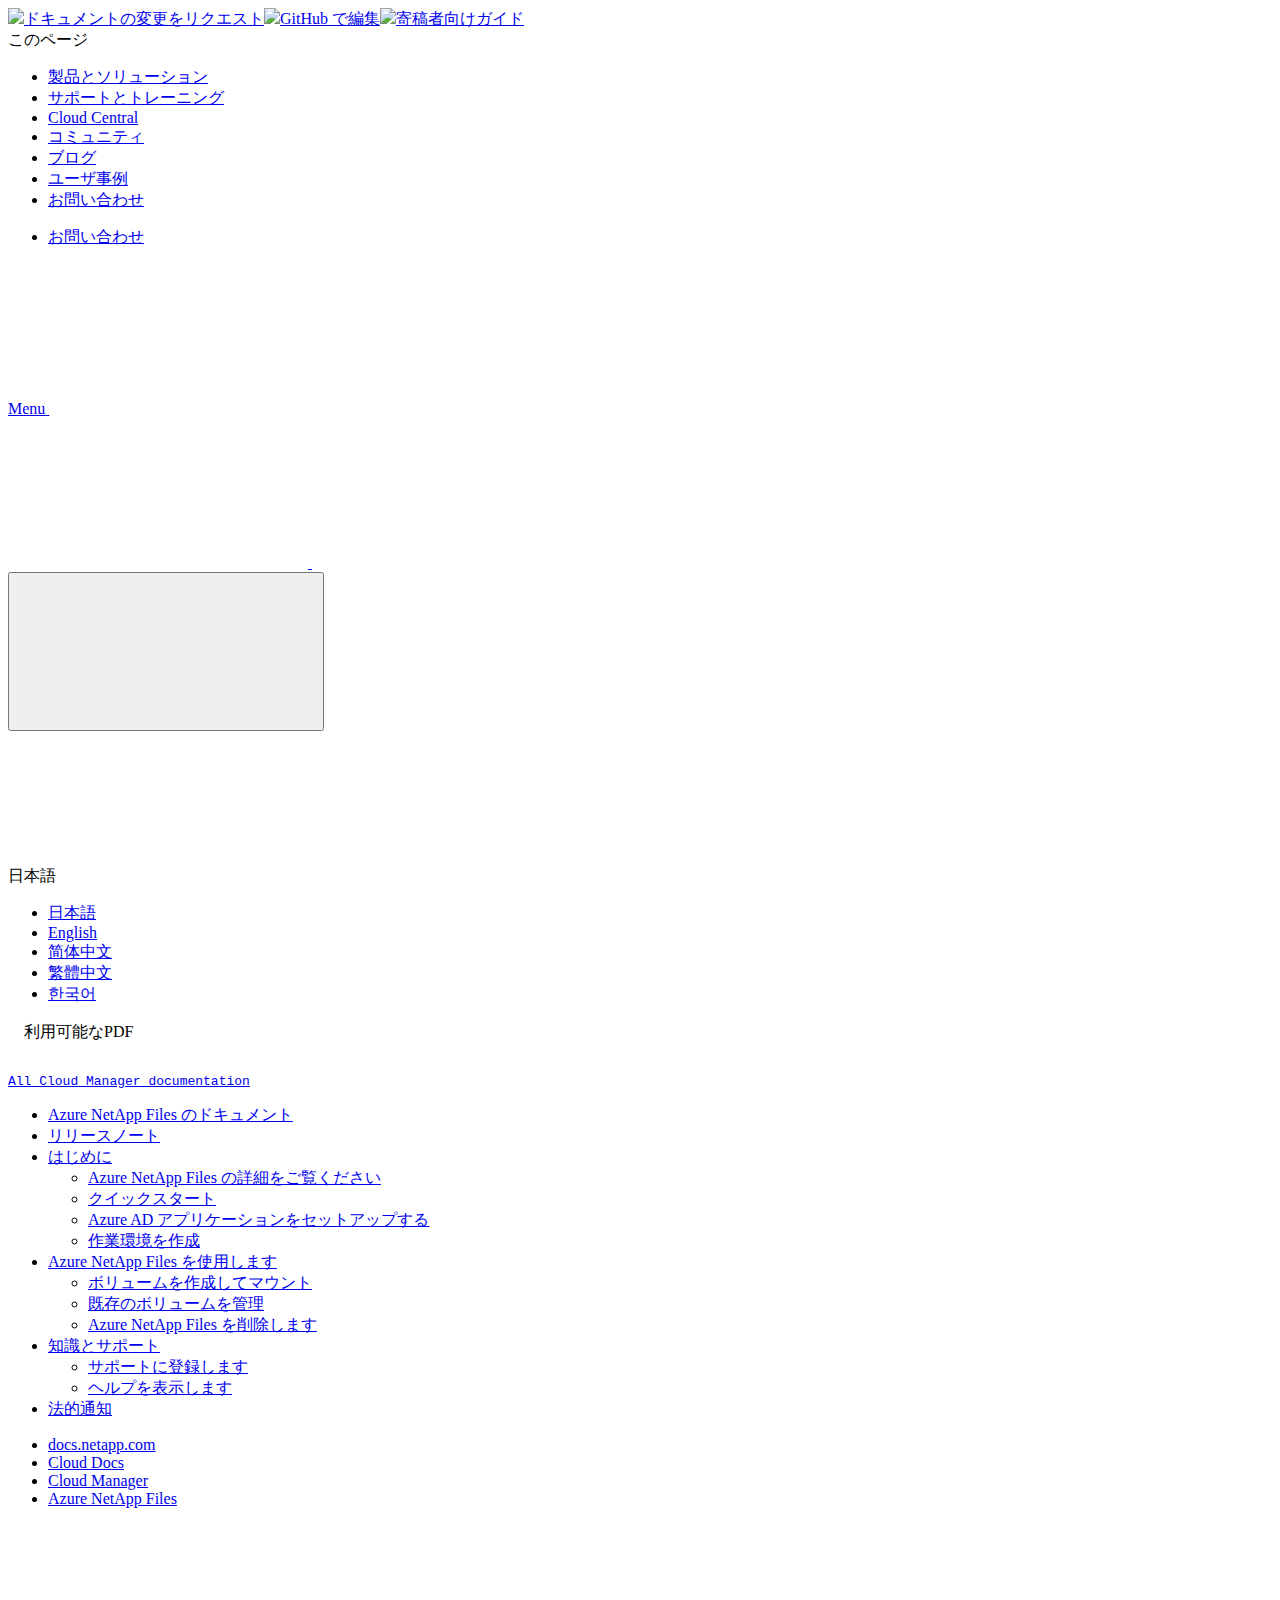
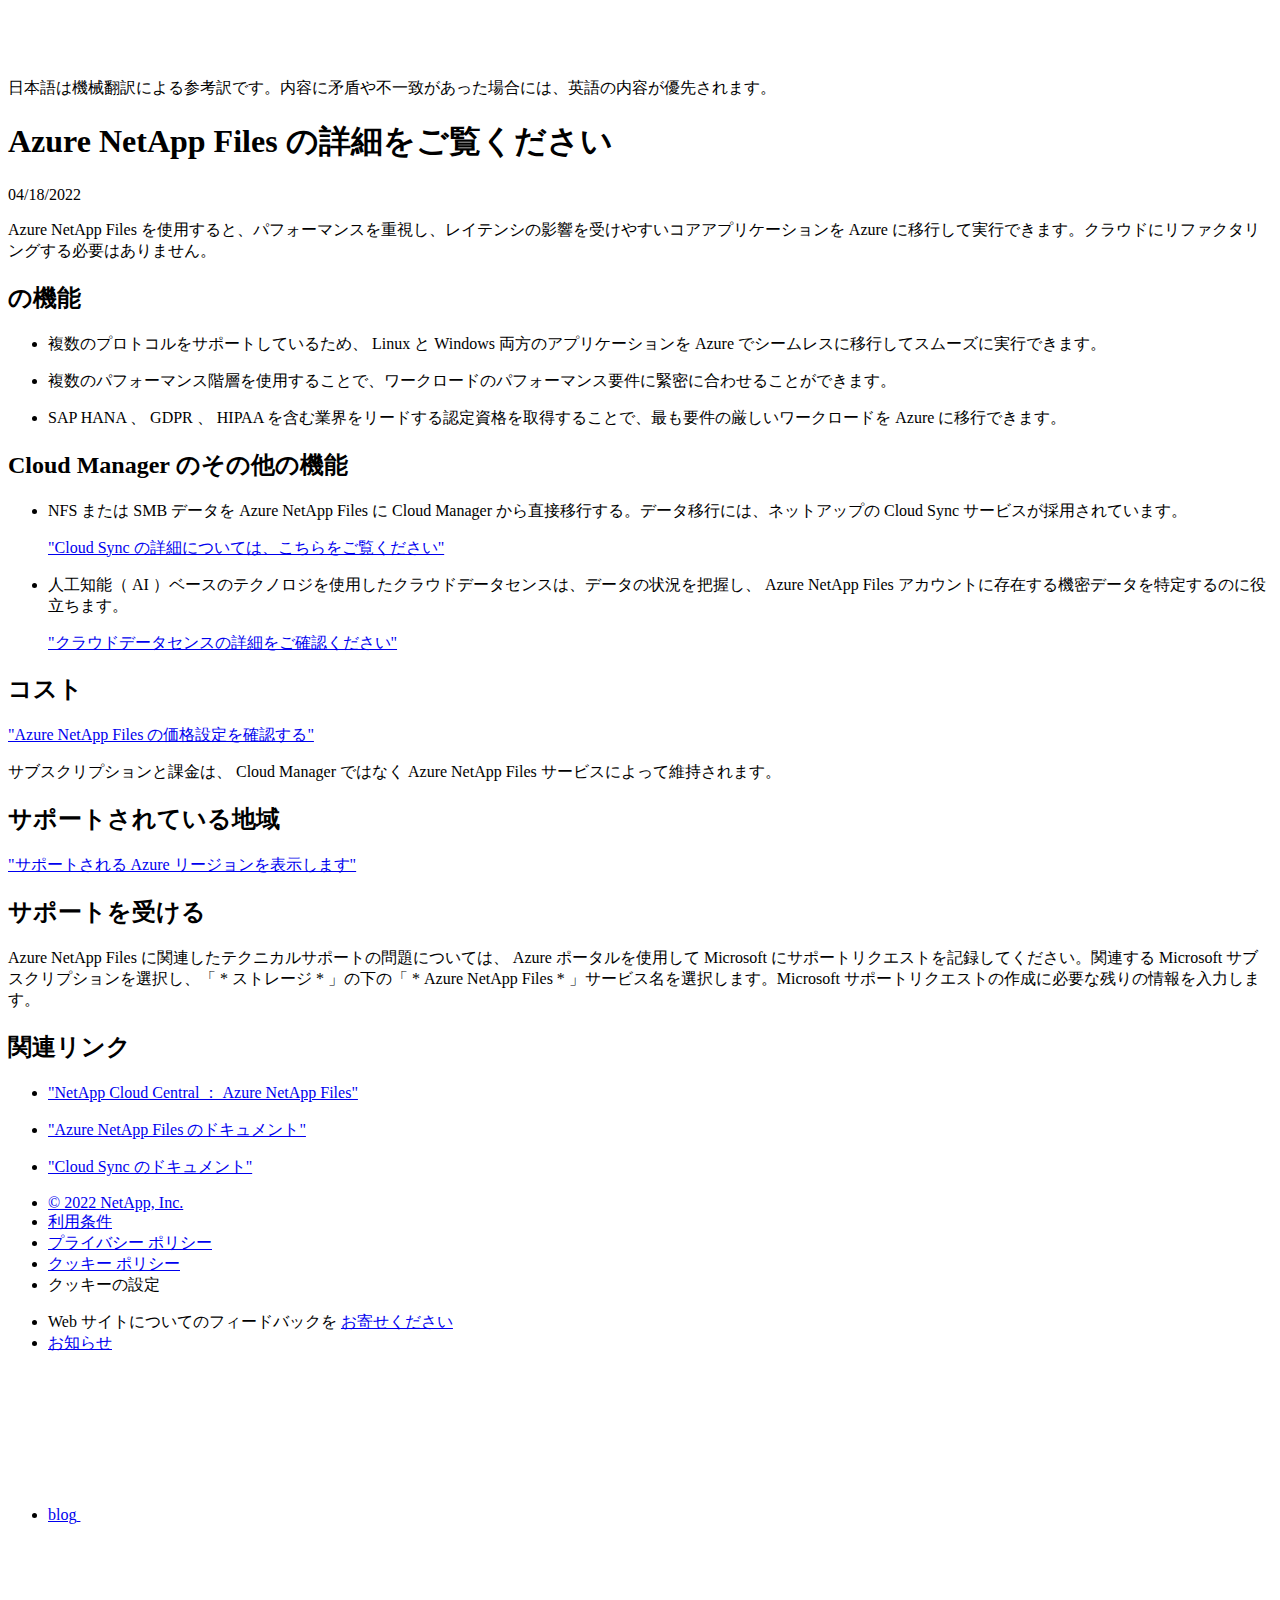
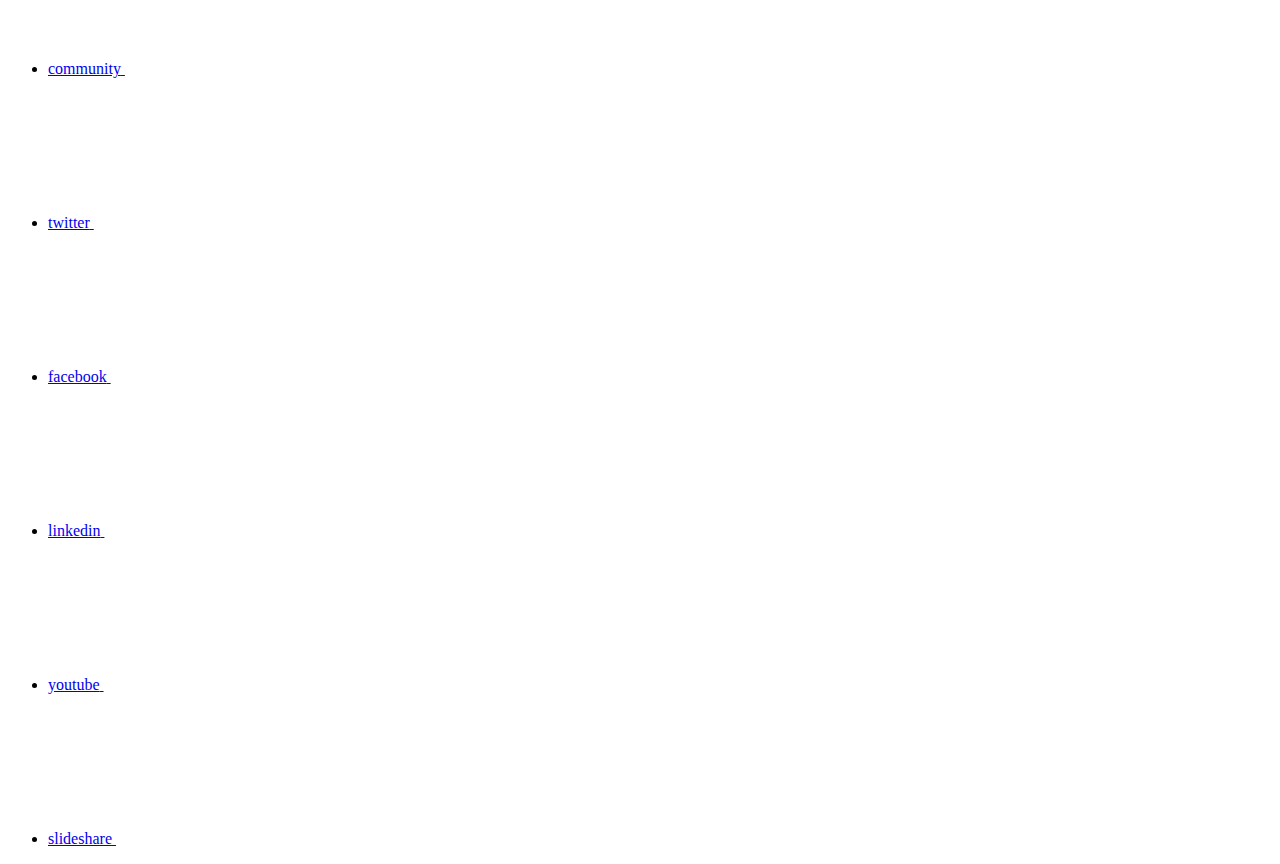
==== commit 7a462caa: "Deploying to gh-pages from  @ 5954698bfd9b121a67ef8a0d181f8a9d44f15c2b 🚀" ====
--- a/concept-azure-netapp-files.html
+++ b/concept-azure-netapp-files.html
@@ -277,35 +277,27 @@
     </div>
   </div>
   <div class="n-property-bar__toolbar">
-    <!-- Start Language Selector --><div id="ie-i18n" class="n-property-bar__lang-selector">
-      <div id="ie-i18n-menu">
-      <span class="ie-i18n-lang">日本語</span>
-        <button class="ie-i18n-icon-container" type="button">
+    <!-- Start Language Selector --><div id="language-dropdown" class="custom-dropdown custom-dropdown-lang">
+      <div class="custom-dropdown-select custom-dropdown-select-lang">
+      <span class="lang-name">日本語</span>
           <svg class="n-globe__icon" aria-labelledby="title">
             <title>globe</title>
             <use xmlns:xlink="http://www.w3.org/1999/xlink" xlink:href="/ja-jp/cloud-manager-azure-netapp-files/common/svg/sprite.svg#globe"></use>
           </svg>
         </button>
       </div>
-      <div id="n-property-navigation-bar__menu--language-selector" class="ie-i18n-results-container n-menu n-menu--v3 n-menu--is-active" style="display: none;">
-        <div class="n-language-selector-menu">
-          <ul class="n-menu__list">
-            <li class="n-menu__list-column">
-              <ul class="n-menu__list"><li class="n-menu__list-item n-menu__list-item--level-1">
-                  <a href="https://docs.netapp.com/us-en/cloud-manager-azure-netapp-files/concept-azure-netapp-files.html" class="n-menu__header-text"><span translate="no" class="notranslate">English</span></a>
-                </li><li class="n-menu__list-item n-menu__list-item--level-1">
-                  <a href="https://docs.netapp.com/ja-jp/cloud-manager-azure-netapp-files/concept-azure-netapp-files.html" class="n-menu__header-text"><span translate="no" class="notranslate">日本語</span></a>
-                </li><li class="n-menu__list-item n-menu__list-item--level-1">
-                  <a href="https://docs.netapp.com/ko-kr/cloud-manager-azure-netapp-files/concept-azure-netapp-files.html" class="n-menu__header-text"><span translate="no" class="notranslate">한국어</span></a>
-                </li><li class="n-menu__list-item n-menu__list-item--level-1">
-                  <a href="https://docs.netapp.com/zh-cn/cloud-manager-azure-netapp-files/concept-azure-netapp-files.html" class="n-menu__header-text"><span translate="no" class="notranslate">简体中文</span></a>
-                </li><li class="n-menu__list-item n-menu__list-item--level-1">
-                  <a href="https://docs.netapp.com/zh-tw/cloud-manager-azure-netapp-files/concept-azure-netapp-files.html" class="n-menu__header-text"><span translate="no" class="notranslate">繁體中文</span></a>
-                </li></ul>
-            </li>
-          </ul>
-        </div>
-      </div>
+
+      <ul class="custom-dropdown-menu"><li>
+          <a href="https://docs.netapp.com/ja-jp/cloud-manager-azure-netapp-files/concept-azure-netapp-files.html" target="_self"><span translate="no" class="notranslate">日本語</span></a>
+        </li><li>
+          <a href="https://docs.netapp.com/us-en/cloud-manager-azure-netapp-files/concept-azure-netapp-files.html" target="_self"><span translate="no" class="notranslate">English</span></a>
+        </li><li>
+          <a href="https://docs.netapp.com/zh-cn/cloud-manager-azure-netapp-files/concept-azure-netapp-files.html" target="_self"><span translate="no" class="notranslate">简体中文</span></a>
+        </li><li>
+          <a href="https://docs.netapp.com/zh-tw/cloud-manager-azure-netapp-files/concept-azure-netapp-files.html" target="_self"><span translate="no" class="notranslate">繁體中文</span></a>
+        </li><li>
+          <a href="https://docs.netapp.com/ko-kr/cloud-manager-azure-netapp-files/concept-azure-netapp-files.html" target="_self"><span translate="no" class="notranslate">한국어</span></a>
+        </li></ul>
     </div><!-- End Language Selector -->
 
     <div class="n-property-bar__cta"></div>
@@ -360,8 +352,6 @@
         
         <a target="_blank" href="/ja-jp/cloud-manager-azure-netapp-files/pdfs/fullsite-sidebar/Azure_NetApp_Files_のドキュメント.pdf" >
           <img src="/ja-jp/cloud-manager-azure-netapp-files/images/pdf.png" width="16" height="16"/>このドキュメントサイトのPDF</a>
-
-
 
 
 
@@ -506,10 +496,10 @@
     $("#toggleContainerPdf").toggle('display');
     $(".n-pdf-body-container .zip-pdf-link-container").toggle('display');
   });
-</script><div class="sidebar-nav-container">
-  <ul id="mysidebar" class="nav"><li class=" "><a class="na-navbar-padding" href="https://docs.netapp.com/us-en/cloud-manager-family">
-        Cloud Manager のすべてのドキュメント
-      </a></li><li class=" "><a class="na-navbar-padding" href="/ja-jp/cloud-manager-azure-netapp-files/index.html">
+</script><div class="prod-nav" id="product-nav">
+  <a target="_self" class="prod-fam-nav" href="https://docs.netapp.com/ja-jp/cloud-manager-family/"><img src="/ja-jp/cloud-manager-azure-netapp-files/images/left_arrow.png" alt=""><pre>All Cloud Manager documentation</pre></a>
+</div><div class="sidebar-nav-container" id="mysidebardiv">
+  <ul id="mysidebar" class="nav"><li class=" "><a class="na-navbar-padding" href="/ja-jp/cloud-manager-azure-netapp-files/index.html">
         Azure NetApp Files のドキュメント
       </a></li><li class=" "><a class="na-navbar-padding" href="/ja-jp/cloud-manager-azure-netapp-files/whats-new.html">
         リリースノート
@@ -855,4 +845,5 @@
     </script>
     <script src='/ja-jp/cloud-manager-azure-netapp-files/js/www-ntap.js'></script>
     <script src='/ja-jp/cloud-manager-azure-netapp-files/js/tabbed-blocks.js'></script>
+    <script src='/ja-jp/cloud-manager-azure-netapp-files/js/sidebar.js'></script>
   </body></html>
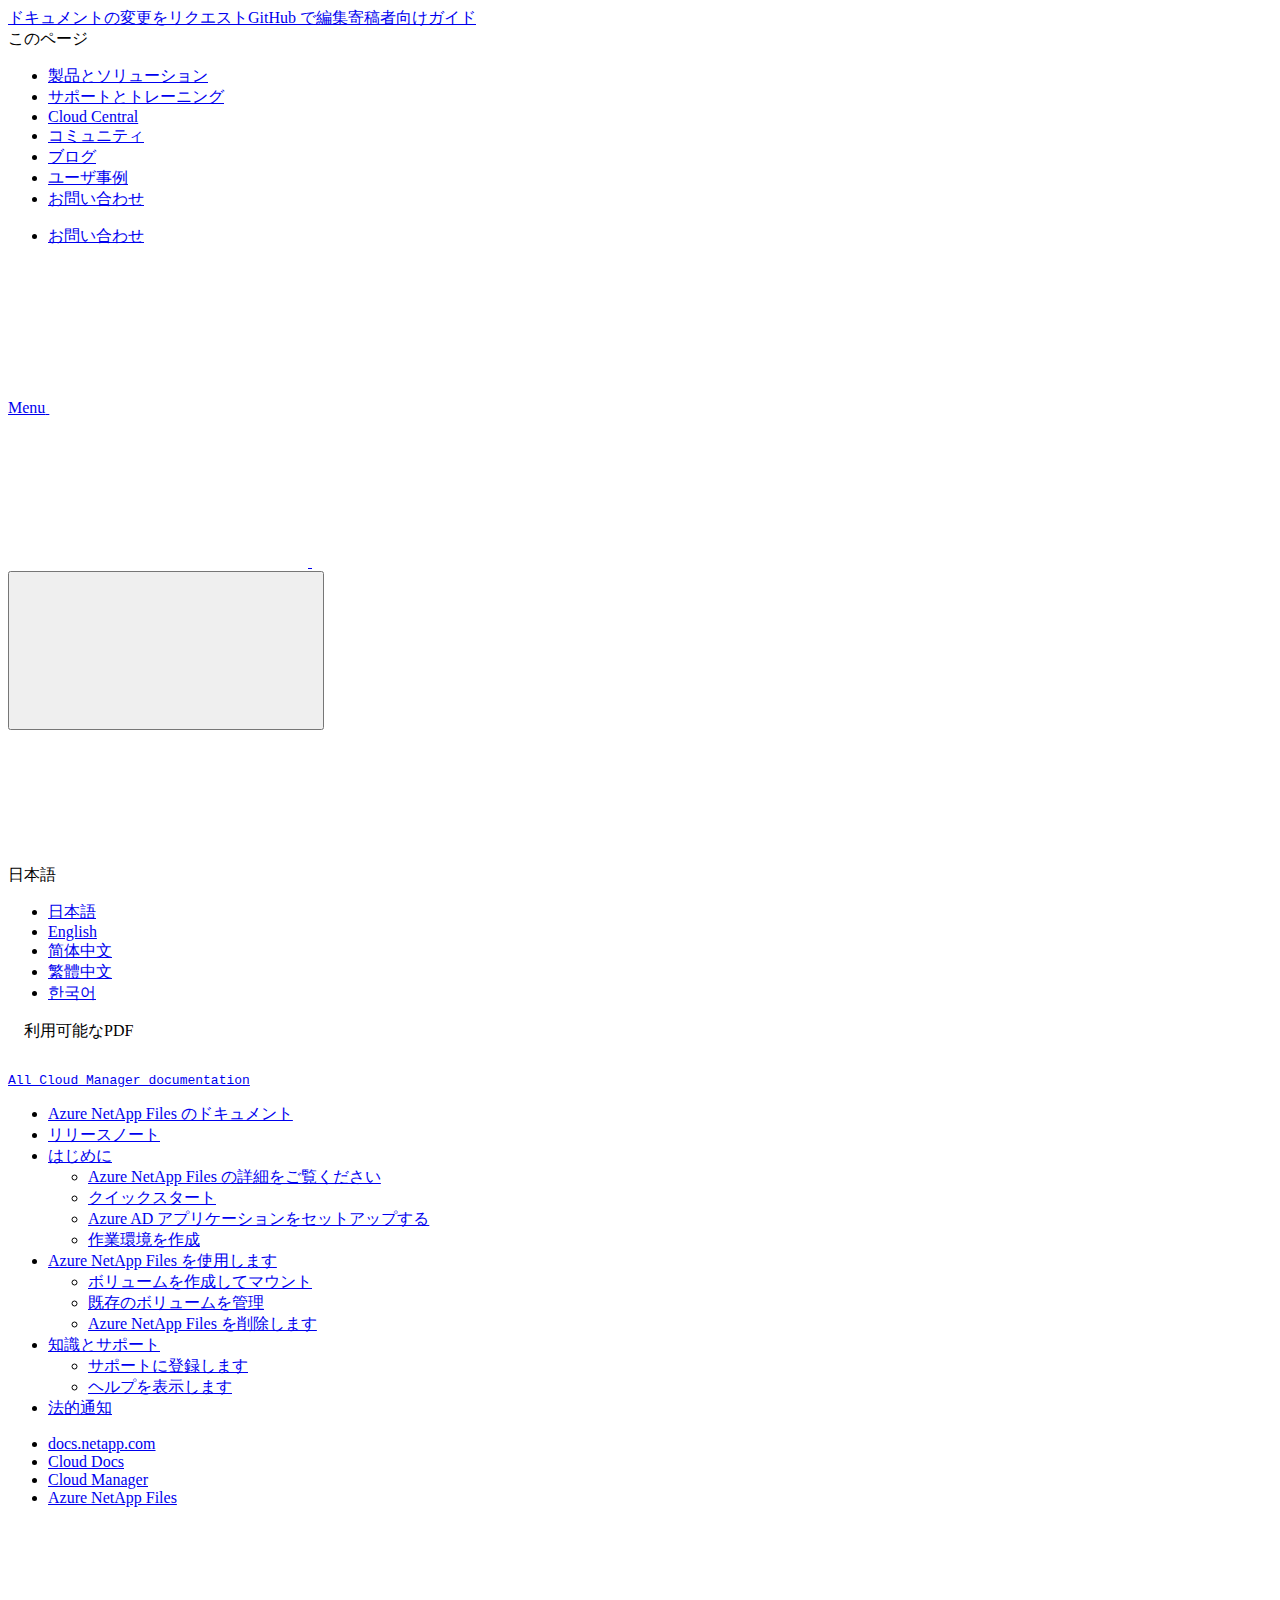
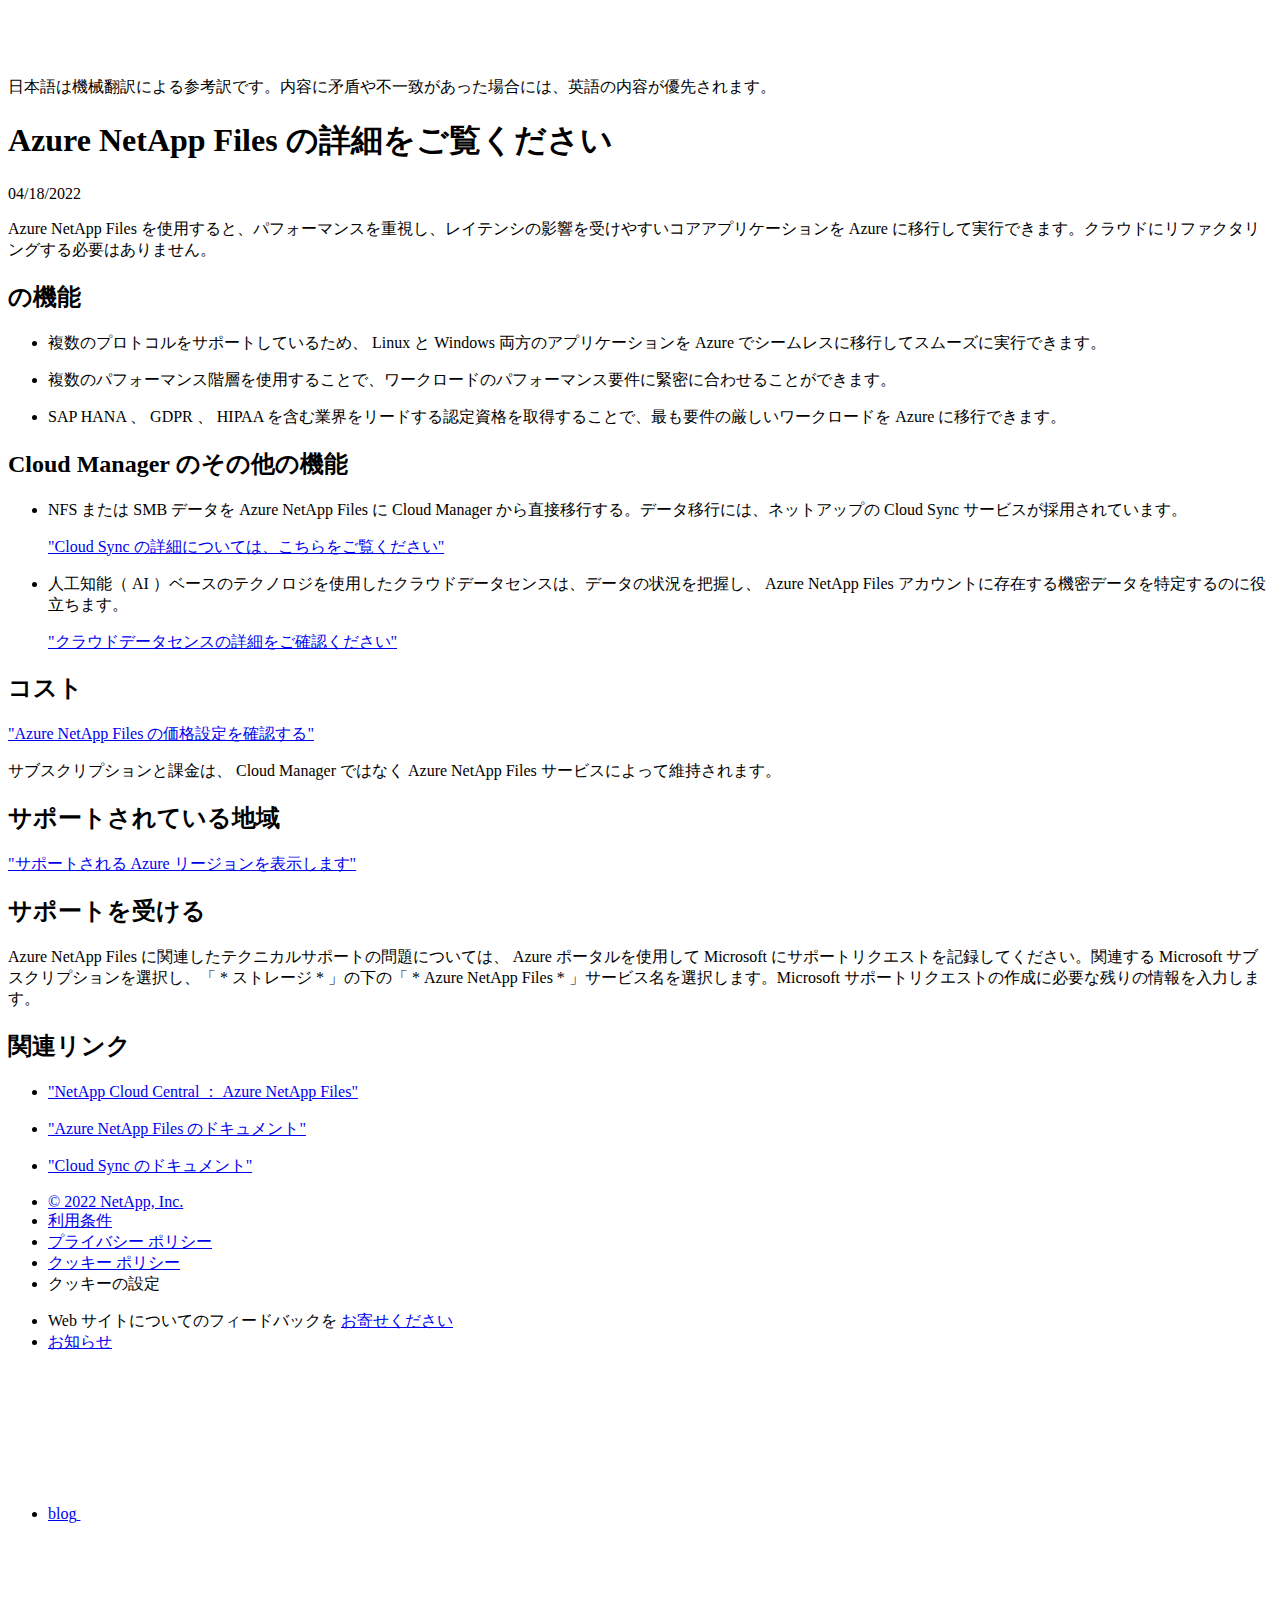
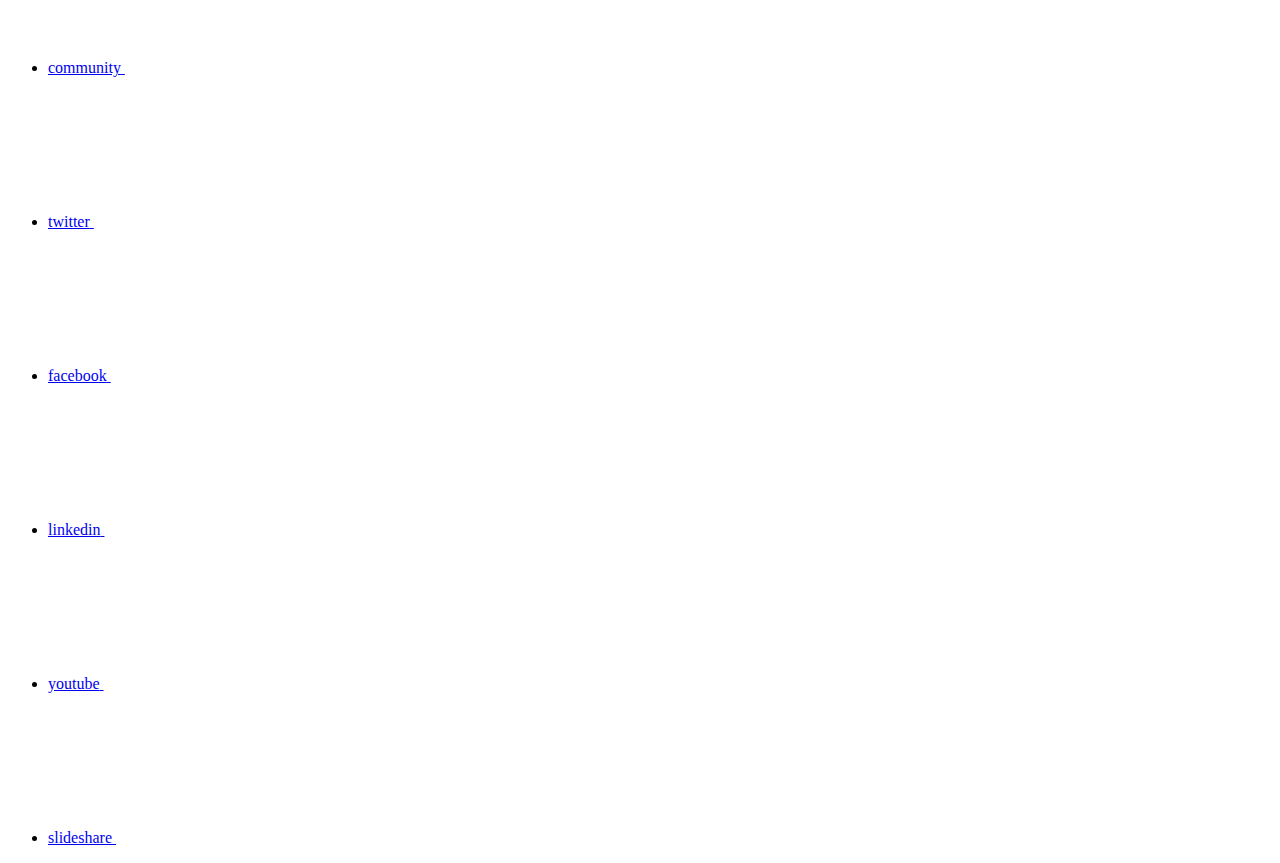
==== commit 0f56e690: "Deploying to gh-pages from  @ 55c3d84941a7da4c1ee58dcb394be4533c05b218 🚀" ====
--- a/concept-azure-netapp-files.html
+++ b/concept-azure-netapp-files.html
@@ -169,7 +169,7 @@
   
   <!-- Start Page Toolbar -->
   
-  <div class="page-nav-toolbar"><div class="page-nav-contribute"><a target="_blank" href="https://github.com/NetAppDocs/cloud-manager-azure-netapp-files/issues/new?body=Page%3A%20[Azure NetApp Files の詳細をご覧ください](https://docs.netapp.com/ja-jp/cloud-manager-azure-netapp-files/concept-azure-netapp-files.html)" class="page-nav-contribute-link" role="button"><img src="/ja-jp/cloud-manager-azure-netapp-files/images/discuss-sm.svg" class="github-icon" />ドキュメントの変更をリクエスト</a><a target="_blank" href="https://github.com/NetAppDocs/cloud-manager-azure-netapp-files/blob/main/concept-azure-netapp-files.adoc" class="page-nav-contribute-link" role="button"><img src="/ja-jp/cloud-manager-azure-netapp-files/images/edit-sm.svg" class="github-icon" />GitHub で編集</a><a target="_blank" href="https://docs.netapp.com/us-en/contribute/" class="page-nav-contribute-link"  ><img src="/ja-jp/cloud-manager-azure-netapp-files/images/article-sm.svg" class="github-icon" />寄稿者向けガイド</a></div>
+  <div class="page-nav-toolbar"><div class="page-nav-contribute"><a target="_blank" href="https://github.com/NetAppDocs/cloud-manager-azure-netapp-files/issues/new?body=Page%3A%20[Azure NetApp Files の詳細をご覧ください](https://docs.netapp.com/ja-jp/cloud-manager-azure-netapp-files/concept-azure-netapp-files.html)" class="page-nav-contribute-link" role="button"><img src="/ja-jp/cloud-manager-azure-netapp-files/images/discuss-sm.svg" alt="" class="github-icon" />ドキュメントの変更をリクエスト</a><a target="_blank" href="https://github.com/NetAppDocs/cloud-manager-azure-netapp-files/blob/main/concept-azure-netapp-files.adoc" class="page-nav-contribute-link" role="button"><img src="/ja-jp/cloud-manager-azure-netapp-files/images/edit-sm.svg" alt="" class="github-icon" />GitHub で編集</a><a target="_blank" href="https://docs.netapp.com/us-en/contribute/" class="page-nav-contribute-link"  ><img src="/ja-jp/cloud-manager-azure-netapp-files/images/article-sm.svg" alt="" class="github-icon" />寄稿者向けガイド</a></div>
     <div class="page-nav-container">
       <nav class="page-nav-fixed">
         <div class="page-nav-title">このページ</div>
@@ -341,7 +341,7 @@
   <div class="col-md-3" id="sidebar-height">
       <div class="n-pdf-header">
   <a id="toggleButtonPdf" class="n-pdf-button" type="button">
-    <img src="/ja-jp/cloud-manager-azure-netapp-files/images/pdf.png" width="16" height="16"/>利用可能なPDF<span>
+    <img src="/ja-jp/cloud-manager-azure-netapp-files/images/pdf.png" alt="" width="16" height="16"/>利用可能なPDF<span>
     </span>
   </a>
 </div>
@@ -351,7 +351,7 @@
         
         
         <a target="_blank" href="/ja-jp/cloud-manager-azure-netapp-files/pdfs/fullsite-sidebar/Azure_NetApp_Files_のドキュメント.pdf" >
-          <img src="/ja-jp/cloud-manager-azure-netapp-files/images/pdf.png" width="16" height="16"/>このドキュメントサイトのPDF</a>
+          <img src="/ja-jp/cloud-manager-azure-netapp-files/images/pdf.png" alt="" width="16" height="16"/>このドキュメントサイトのPDF</a>
 
 
 
@@ -368,29 +368,20 @@
               href="/ja-jp/cloud-manager-azure-netapp-files/pdfs/sidebar/はじめに.pdf" 
             
           >
-            <img src="/ja-jp/cloud-manager-azure-netapp-files/images/pdf.png" width="16" height="16"/>
+            <img src="/ja-jp/cloud-manager-azure-netapp-files/images/pdf.png" alt="" width="16" height="16"/>
             はじめに
           </a>
           
-    <ul class="subfolders" style="display:none;"><li class="active pdf-hide">
-  <a target="_blank" href="/ja-jp/cloud-manager-azure-netapp-files/pdfs/pages/concept-azure-netapp-files.pdf" >
-    <img src="/ja-jp/cloud-manager-azure-netapp-files/images/pdf.png" width="16" height="16"/>
-    PDF of this page
-  </a>
-</li>
-
-</ul>
-  
-
-
-
-
-
-
-
-
-
-          
+    <ul class="subfolders" id="pdf-remove" style="display:none;"><li class="active"></li></ul>
+  
+
+
+
+
+
+
+
+
         </li>
       </ul>
     
@@ -410,7 +401,7 @@
               href="/ja-jp/cloud-manager-azure-netapp-files/pdfs/sidebar/Azure_NetApp_Files_を使用します.pdf" 
             
           >
-            <img src="/ja-jp/cloud-manager-azure-netapp-files/images/pdf.png" width="16" height="16"/>
+            <img src="/ja-jp/cloud-manager-azure-netapp-files/images/pdf.png" alt="" width="16" height="16"/>
             Azure NetApp Files を使用します
           </a>
           
@@ -420,8 +411,6 @@
 
 
 
-
-          
         </li>
       </ul>
     
@@ -441,7 +430,7 @@
               href="/ja-jp/cloud-manager-azure-netapp-files/pdfs/sidebar/知識とサポート.pdf" 
             
           >
-            <img src="/ja-jp/cloud-manager-azure-netapp-files/images/pdf.png" width="16" height="16"/>
+            <img src="/ja-jp/cloud-manager-azure-netapp-files/images/pdf.png" alt="" width="16" height="16"/>
             知識とサポート
           </a>
           
@@ -449,8 +438,6 @@
 
 
 
-
-          
         </li>
       </ul>
     
@@ -459,11 +446,10 @@
 
 
 
-
 </li></ul>
   <div class="zip-pdf-link-container" style="display: none;">   
     <a href="#" id="zipPdf">
-      <img src="/ja-jp/cloud-manager-azure-netapp-files/images/pdf-zip.png" width="16" height="16"/>
+      <img src="/ja-jp/cloud-manager-azure-netapp-files/images/pdf-zip.png" alt="" width="16" height="16"/>
       <pre>個別のPDFドキュメントのコレクション<span class="zip-size"></span></pre>
     </a><div id="zip-link-popup" class="hide">
     <div class="inner-modal">
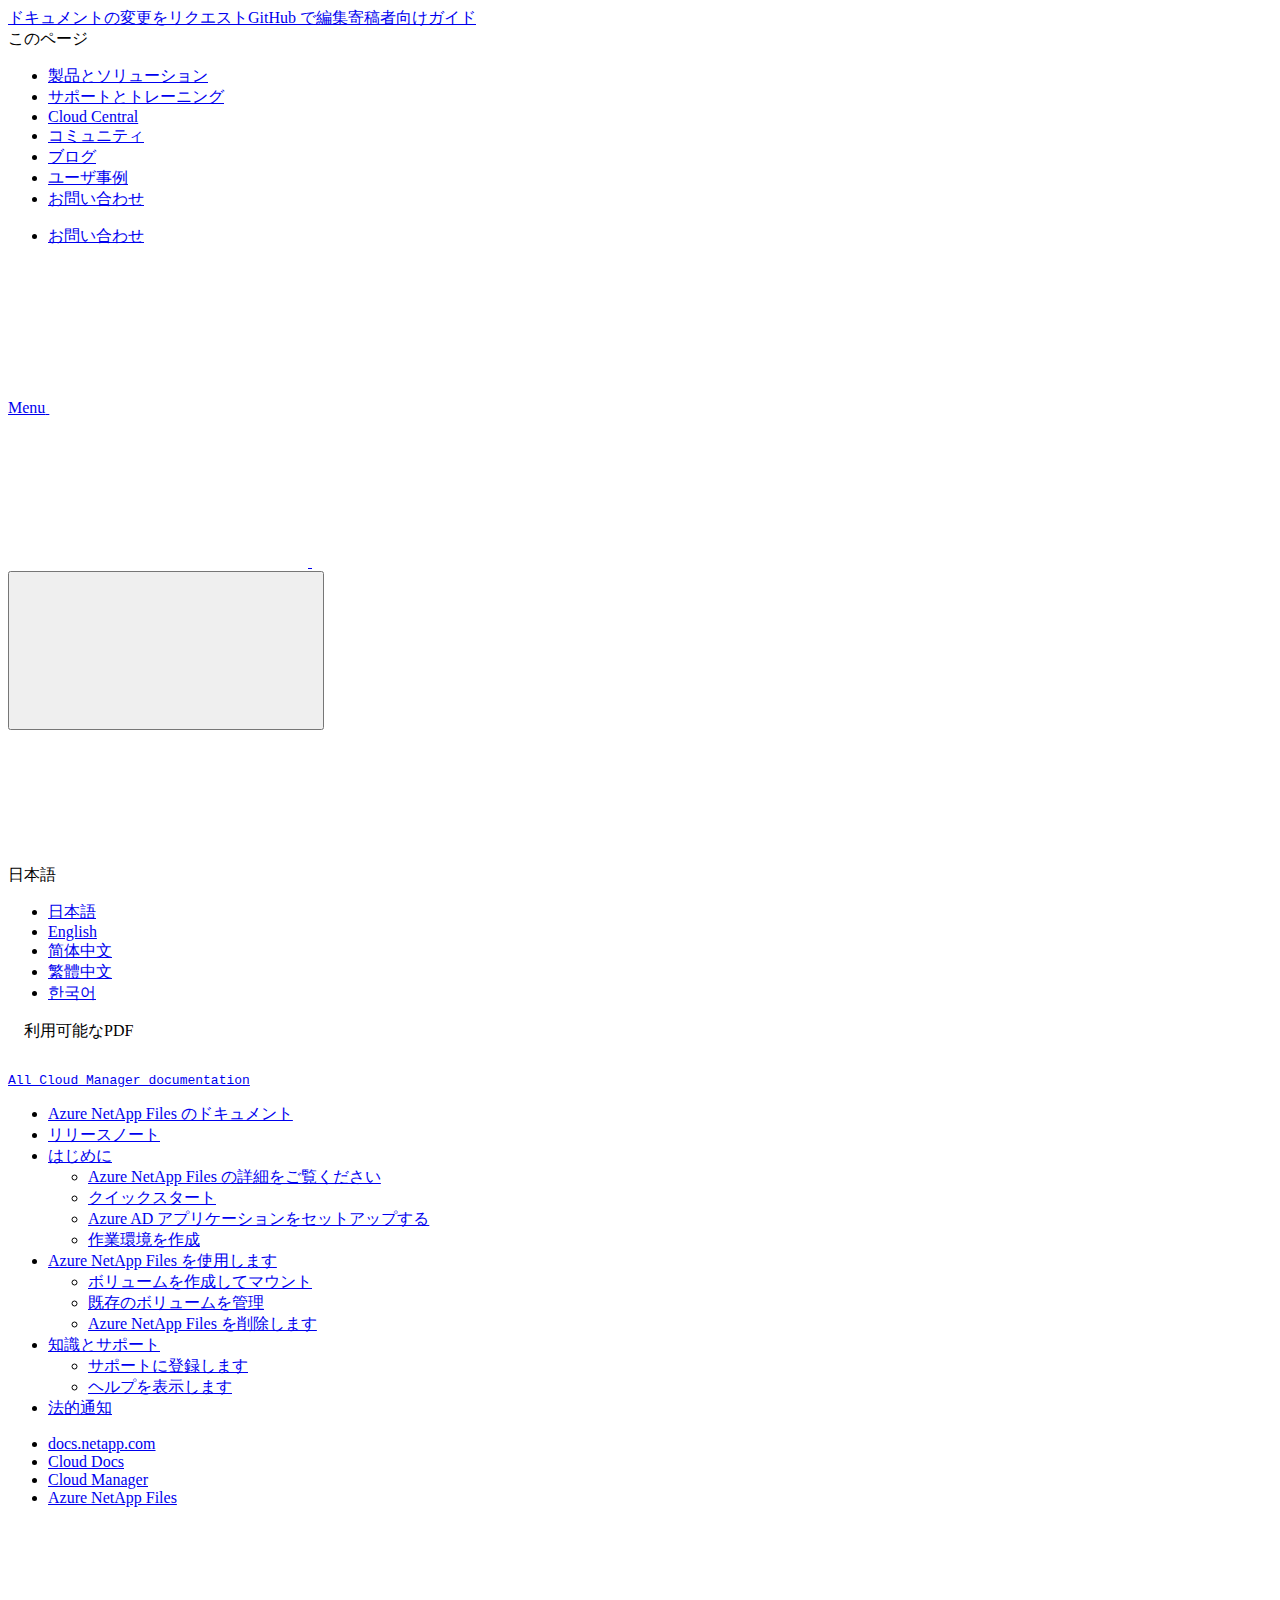
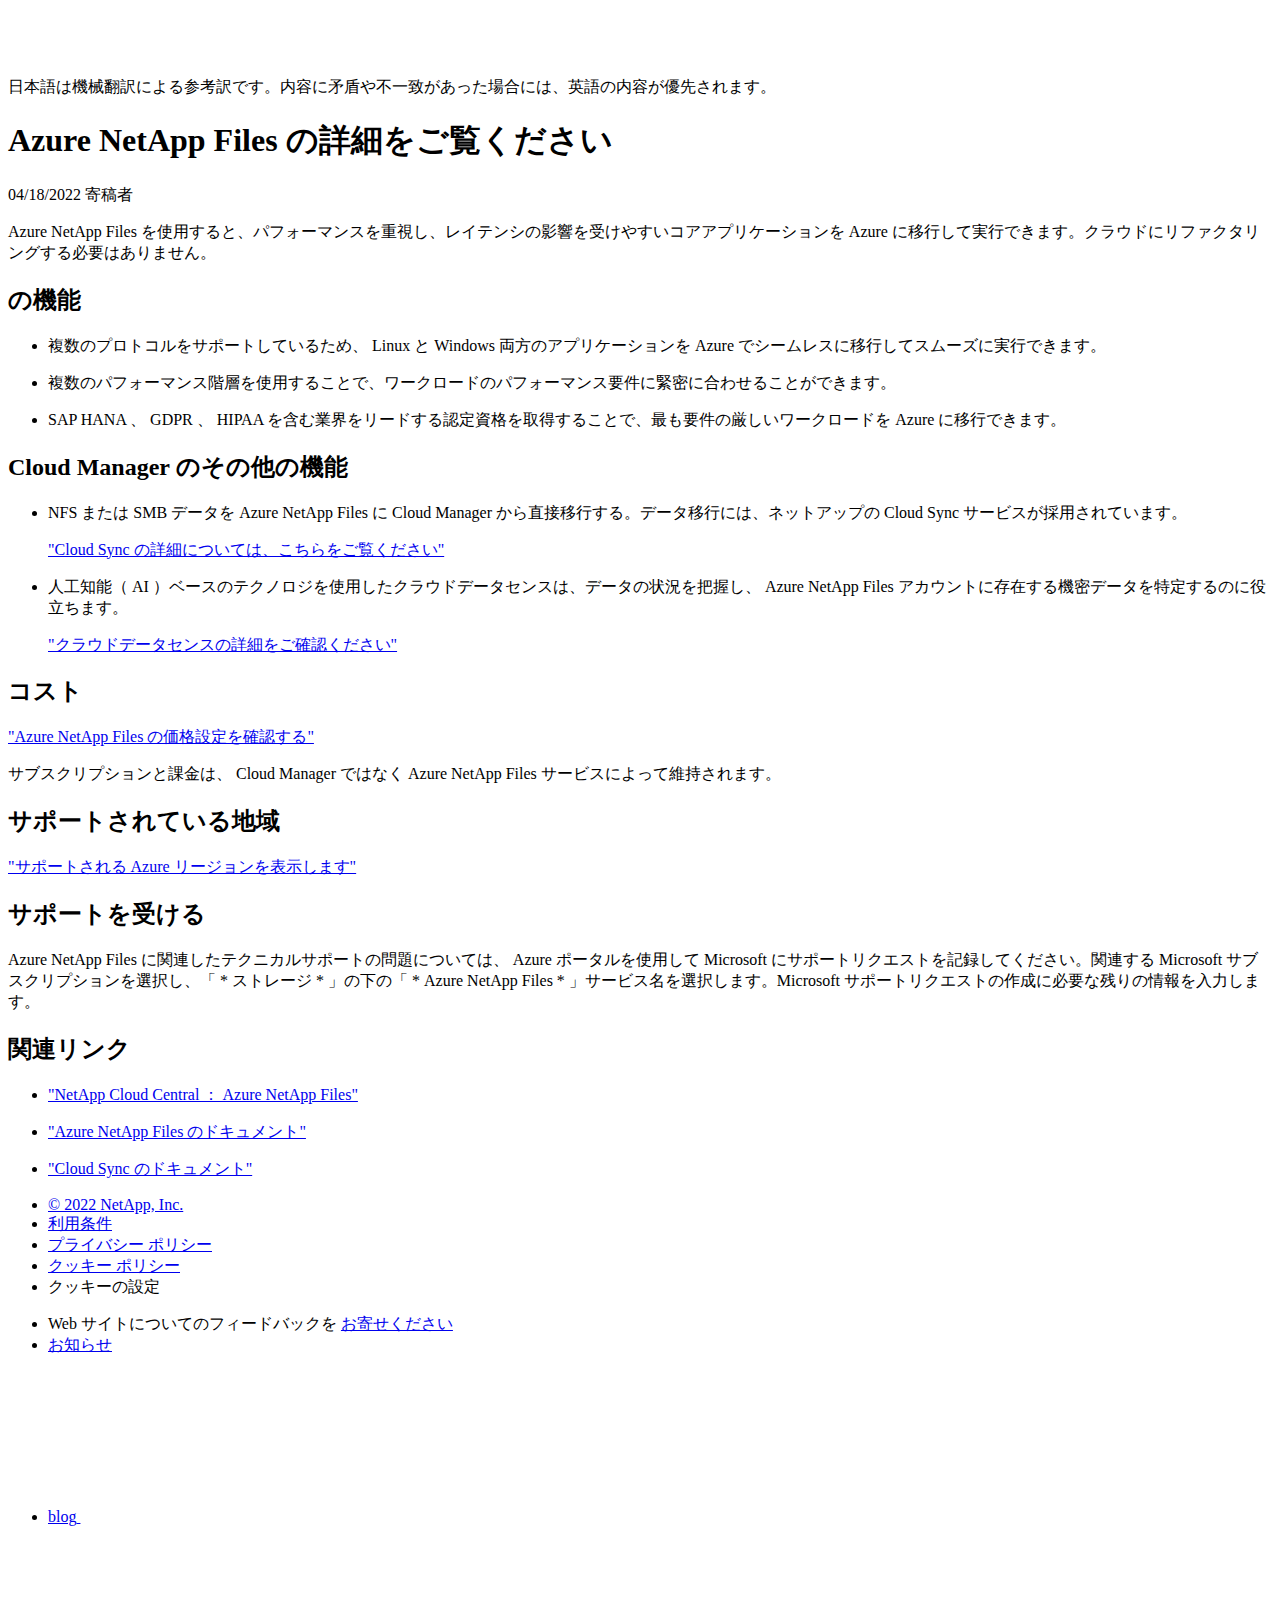
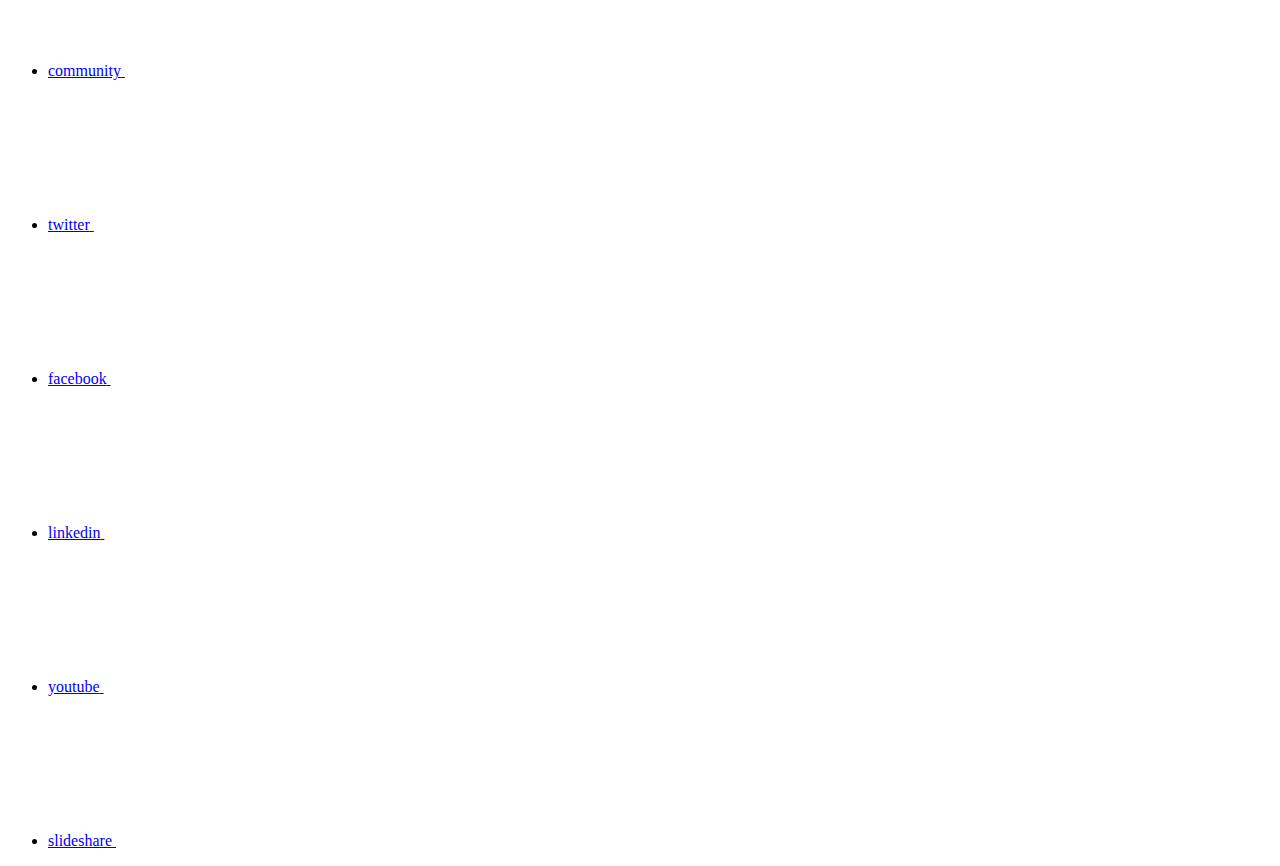
==== commit 0c02e028: "Deploying to gh-pages from  @ 1ed799884dd579602f00b201304c5b800c7e0ca9 🚀" ====
--- a/concept-azure-netapp-files.html
+++ b/concept-azure-netapp-files.html
@@ -258,11 +258,13 @@
           <div id="react-search" 
           data-search-html="/ja-jp/cloud-manager-azure-netapp-files/search.html"
           data-type="widget" 
-          data-placeholder="ドキュメントを検索" 
-          data-no-results-found="{query}に該当する結果はありません" 
-          data-did-you-mean="{suggestion} を検索" 
-          data-no-results-found-did-you-mean="{query} に該当する結果はありません。{suggestion} の間違いではありませんか?" 
-          data-results-found="{hitCount} 件見つかりました"  
+          data-placeholder="ドキュメントを検索"
+          data-no-results-found="{query}に該当する結果はありません"
+          data-did-you-mean="{suggestion} を検索"
+          data-no-results-found-did-you-mean="{query} に該当する結果はありません。{suggestion} の間違いではありませんか?"
+          data-results-found="{hitCount} 件見つかりました"
+          data-error-message="We're sorry, an issue occurred when fetching your results. Please try again."
+          data-error-reset="Reset Search"
           data-sk-es-pf-indexes=""
           data-flavor=""></div>
           <button class="n-property-bar__search-toggle-button" type="button">
@@ -591,6 +593,9 @@
     
   
 
+<span>寄稿者
+</span>
+
 
 </p>
 
